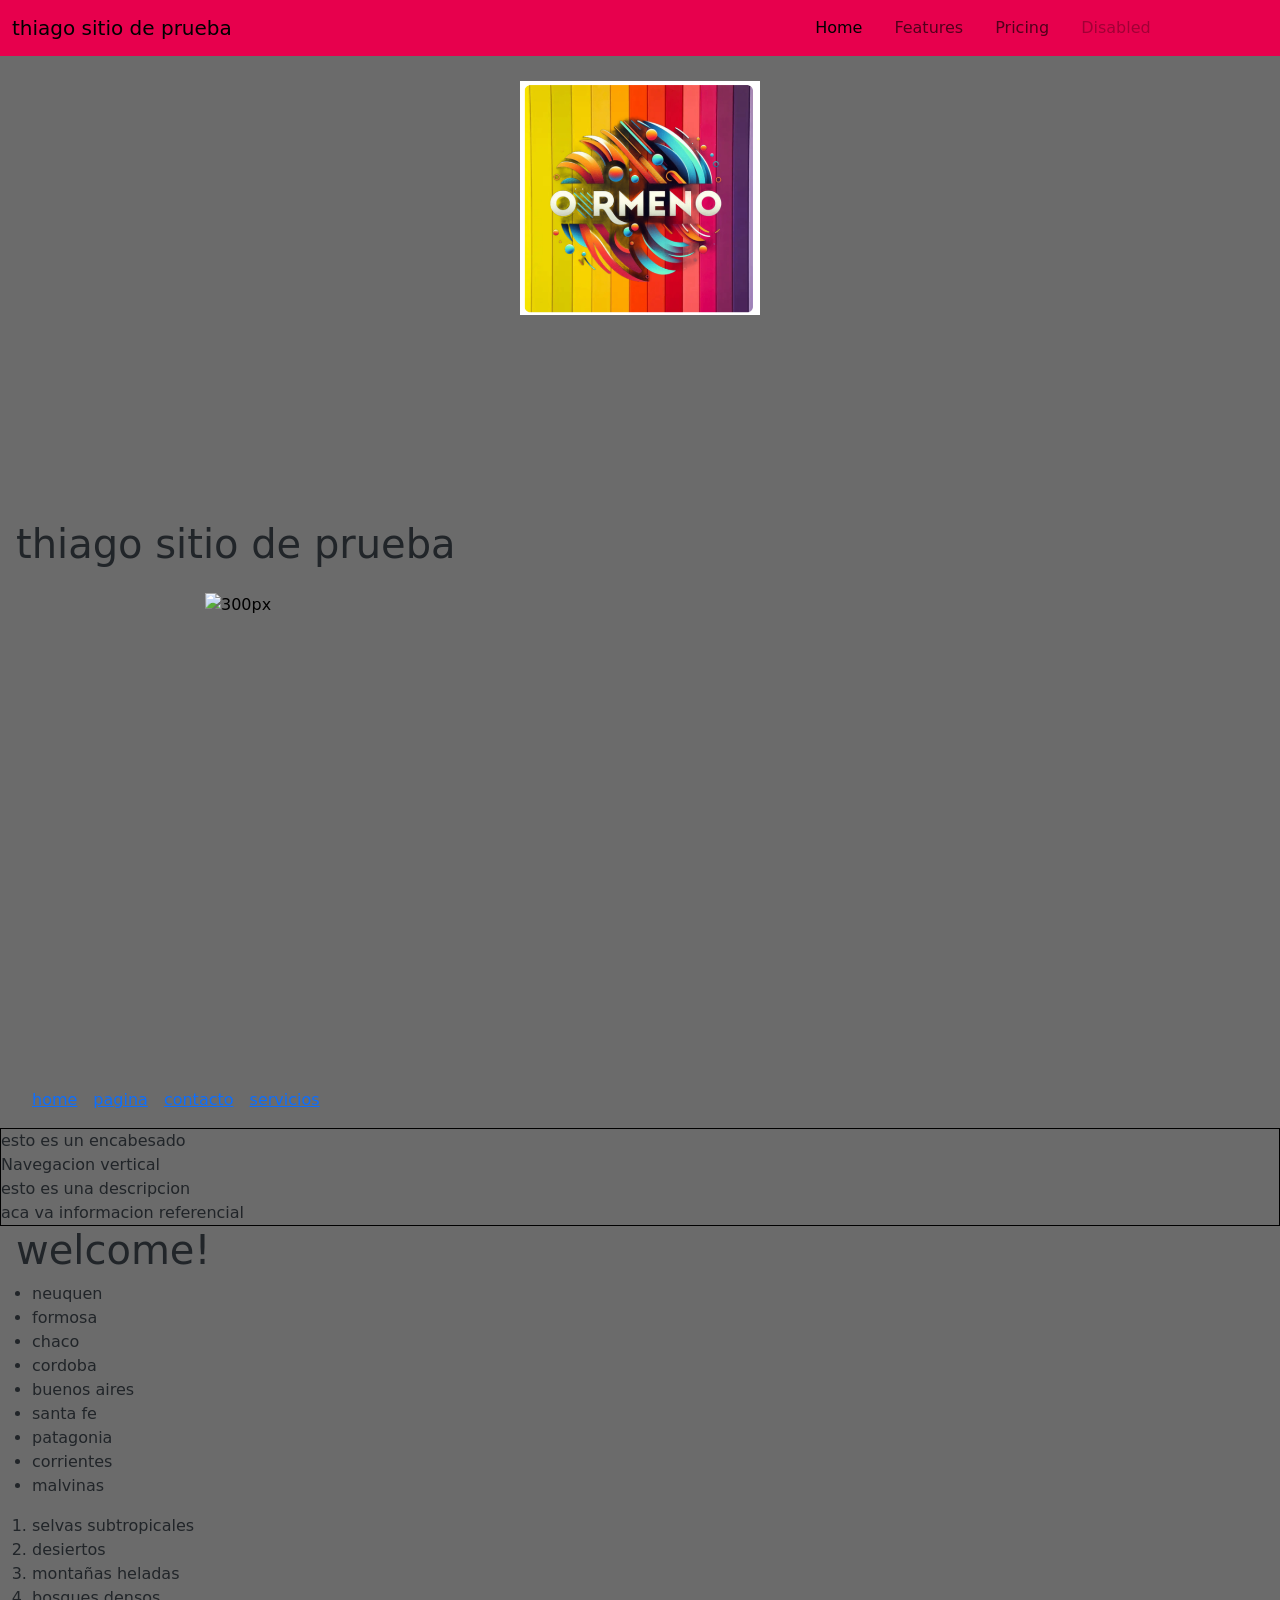
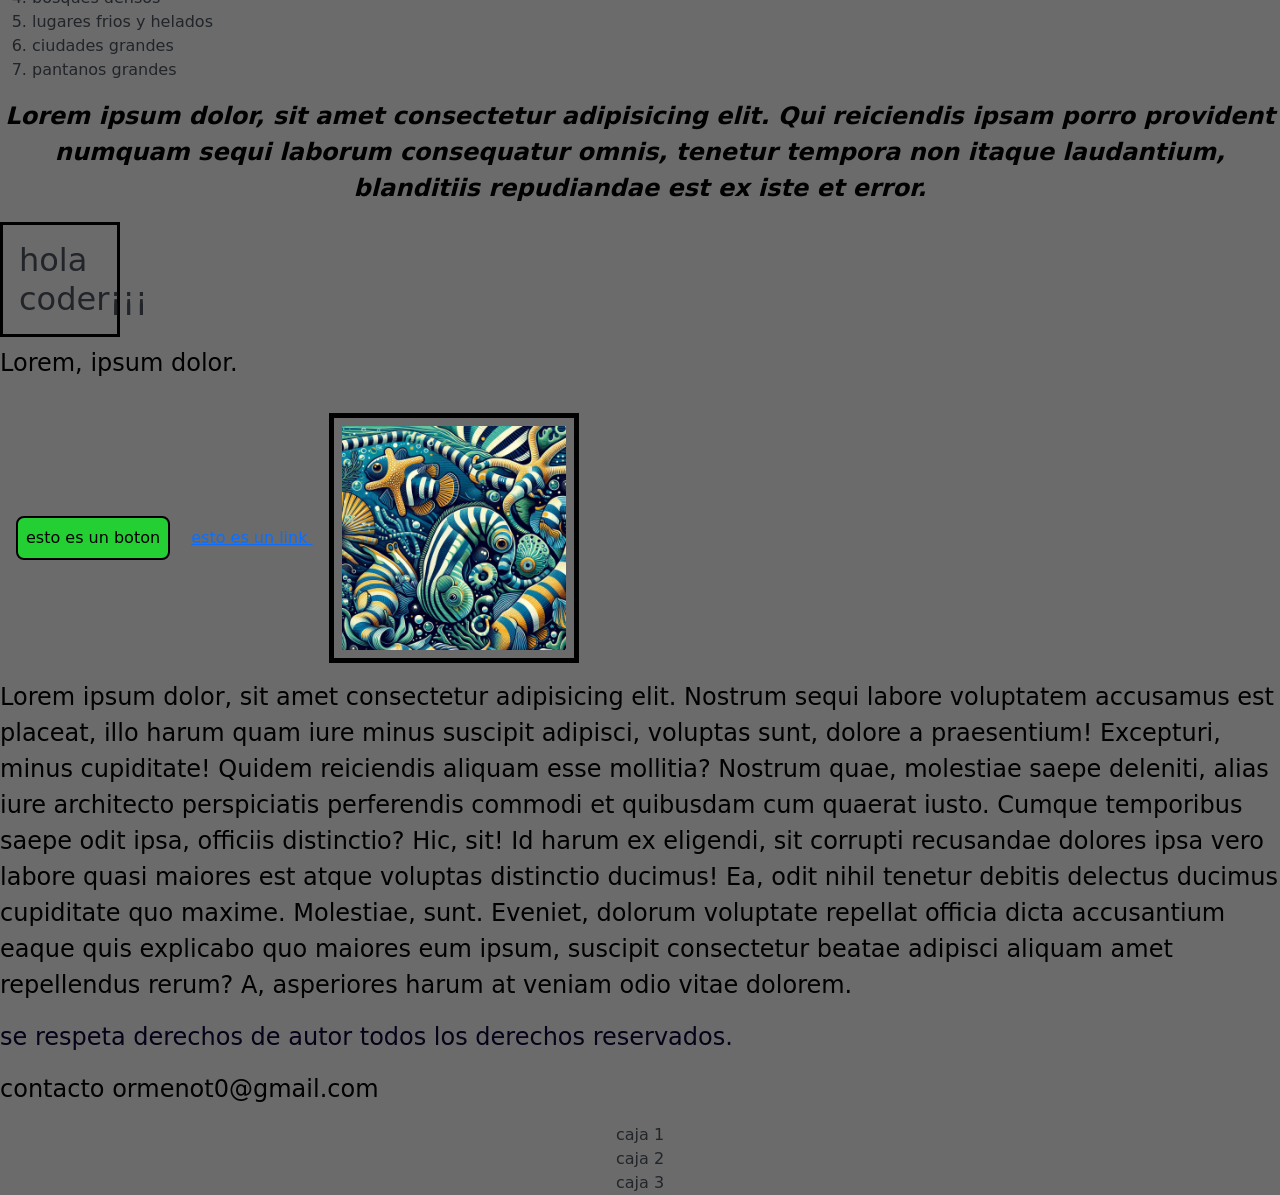
==== index.html @ 5f553594 "cree una pagina diseño thiago" ====
<!DOCTYPE html>
<html lang="en">
<head>
  <link rel="stylesheet" href="style.css">
    <link rel="stylesheet" href="./styles/style.css">
    <meta charset="UTF-8">
    <meta name="viewport" content="width=device-width, initial-scale=1.0">
    <link href="https://cdn.jsdelivr.net/npm/bootstrap@5.3.8/dist/css/bootstrap.min.css" rel="stylesheet"
     integrity="sha384-sRIl4kxILFvY47J16cr9ZwB07vP4J8+LH7qKQnuqkuIAvNWLzeN8tE5YBujZqJLB" crossorigin="anonymous">
    <link rel="preconnect" href="https://fonts.googleapis.com">
<link rel="preconnect" href="https://fonts.gstatic.com" crossorigin>
<link href="https://fonts.googleapis.com/css2?family=BBH+Sans+Hegarty&family=Nunito:ital,wght@0,200..1000;1,200..1000&display=swap"
 rel="stylesheet">
    <title>sitio thiago</title>
    
    <style>
      body{background-color: rgb(107, 107, 107);} 
    </style>
</head>
<body>
  <header>
    <nav class="navbar navbar-expand-lg bg-nav-propio">
  <div class="container-fluid">
    <a class="navbar-brand" href="#">thiago sitio de prueba</a>
    <button class="navbar-toggler" type="button" data-bs-toggle="collapse" data-bs-target="#navbarNav" aria-controls="navbarNav" aria-expanded="false" aria-label="Toggle navigation">
      <span class="navbar-toggler-icon"></span>
    </button>
    <div class="collapse navbar-collapse" id="navbarNav">
      <ul class="navbar-nav">
        <li class="nav-item">
          <a class="nav-link active" aria-current="page" href="#">Home</a>
        </li>
        <li class="nav-item">
          <a class="nav-link" href="#">Features</a>
        </li>
        <li class="nav-item">
          <a class="nav-link" href="#">Pricing</a>
        </li>
        <li class="nav-item">
          <a class="nav-link disabled" aria-disabled="true">Disabled</a>
        </li>
      </ul>
    </div>
  </div>
</nav>
    <div>
      <img src="styles/marcaormenoarcoiris.png" alt="logo de mi web">
    </div>
    <link rel="stylesheet" href="style.css">
    <h1> thiago sitio de prueba</h1>
    <img src="https://encrypted-tbn0.gstatic.com/images?q=tbn:ANd9GcTVlmWueUsfk-7eDhFEOyKZAUkQVLj2fpWqSw&s" 
    width="300px" height="300px"  alt="300px">
    <nav>
        <ul>
            <li class="li-nav">
              <a class="nav" href="#">home</a>
            </li>
            <li class="li-nav">
              <a class="nav" href="./pages/pagina.html">pagina</a>
            </li>
            <li class="li-nav">
              <a class="nav" href="./pages/cotacto.html">contacto</a>
            </li>
            <li class="li-nav">
              <a class="nav" href="./pages/servicios.html">servicios</a>
            </li>
        </ul>
    </nav>
  </header>
  <section class=".container-md" style="border:1px solid black">
   <!--<article class="grid-area">article1</article>
    <article class="grid-area">article2</article>
    <article class="grid-area">article3</article>
    <article class="grid-area">article4</article>
    <article class="grid-area">article5</article>
    <article class="grid-area">article6</article>
    <article class="grid-area">article7</article>
    <article class="grid-area">article8</article>
    <article class="grid-area">article9</article>-->
     <article class="encabezado">esto es un encabesado</article>
     <article class="gaucho">Navegacion vertical</article>
     <article class="descripcion">esto es una descripcion</article>
     <aricle class="info">aca va informacion referencial</aricle>
  </section>


   <main>
    
    <h1>welcome!</h1> 
    
    <ul>
    <li> neuquen</li>
    <li>formosa</li>
    <li>chaco</li>
    <li>cordoba</li>
    <li>buenos aires</li>
    <li>santa fe</li>
    <li>patagonia</li>
    <li>corrientes</li>
    <li>malvinas</li>
  </ul>
  <ol>
    <li>selvas subtropicales </li>
    <li>desiertos</li>
    <li>montañas heladas</li>
    <li>bosques densos</li>
    <li>lugares frios y helados</li>
    <li>ciudades grandes</li>
    <li>pantanos grandes</li>
  </ol>
    <p class="p-italico">Lorem ipsum dolor, sit amet consectetur adipisicing elit. Qui reiciendis ipsam porro provident numquam sequi laborum consequatur omnis, tenetur tempora non itaque laudantium, blanditiis repudiandae est ex iste et error.</p>
    <h2>hola coder¡¡¡</h2>
    <p>Lorem, ipsum dolor.</p>
    <a class="boton" href="./pages/servicios.html">esto es un boton</a>
    <a href="">esto es un link <link rel="stylesheet" href=""></a>
    <img class="cuadro" src="document/chafaagua.png" width="350px" height="250px "
   alt="img width border" style="border:5px solid black" border-radius="10px" box-shadow="10px #000" class="borde-negro" 
   width="300">
   <p id="pages">Lorem ipsum dolor, sit amet consectetur adipisicing elit. Nostrum sequi labore voluptatem accusamus est placeat, illo harum quam iure minus suscipit adipisci, voluptas sunt, dolore a praesentium! Excepturi, minus cupiditate!
   Quidem reiciendis aliquam esse mollitia? Nostrum quae, molestiae saepe deleniti, alias iure architecto perspiciatis perferendis commodi et quibusdam cum quaerat iusto. Cumque temporibus saepe odit ipsa, officiis distinctio? Hic, sit!
   Id harum ex eligendi, sit corrupti recusandae dolores ipsa vero labore quasi maiores est atque voluptas distinctio ducimus! Ea, odit nihil tenetur debitis delectus ducimus cupiditate quo maxime. Molestiae, sunt.
   Eveniet, dolorum voluptate repellat officia dicta accusantium eaque quis explicabo quo maiores eum ipsum, suscipit consectetur beatae adipisci aliquam amet repellendus rerum? A, asperiores harum at veniam odio vitae dolorem.</p>
   </main>
   <footer>
          
     <p class="footer-p"> 
      se respeta derechos de autor todos los derechos reservados.</p>
      <p class="footer-p">
      contacto ormenot0@gmail.com </p>
   </footer>
   <section class="contenedor">
   <div>caja 1</div>
   <div>caja 2</div>
   <div>caja 3</div>
   </section>
   <script src="https://cdn.jsdelivr.net/npm/bootstrap@5.3.8/dist/js/bootstrap.bundle.min.js" 
   integrity="sha384-FKyoEForCGlyvwx9Hj09JcYn3nv7wiPVlz7YYwJrWVcXK/BmnVDxM+D2scQbITxI" crossorigin="anonymous"></script>
</body>
</html>
---- styles/style.css ----
/*regular 400*/
@import url('https://fonts.googleapis.com/css2?family=BBH+Sans+Hegarty&display=swap');
/*font-family: "BBH Sans Hegarty", sans-serif;*/
h1{/*propiedad: valor*/ 
    margin-top: 10px; 
    margin-right: 12px;
    body {  font-family: "BBH Sans Hegarty", sans-serif; }
color: rgb(0, 0, 0);

font-size: 50px; margin: 16px;}

   header img:last-of-type {
  display: block;
  margin-top: 20px; /* separa el título de la imagen */}
p{
    color: black;
    font-size: 24px;
    

}
footer-p{color: rgb(37, 1, 1);
font-size: 12px;
}
 p:nth-child(1){
    color:rgb(6, 0, 24)
  }
.p-italico{
    font-style: italic;
    font-weight: 900;
    text-align: center;
}
nav{
    display: flex;
    gap: 50px;
}
  
.li-nav{
    list-style-type: none;
}
.a-nav{
    text-decoration: none;
    color: black;
    font-size: 30px;
    font-weight: 600;
}
body {
    background-color: rgb(255, 255, 255);
  }
 
  div{
      display: flex;
      justify-content: center;
      align-items: center;
      gap: 450px;
      height: 100;
   }
  img {
    width: 250px;
    margin: 200px;
    padding: 5px;
    color: black;
  }
  
  h2{
    width: 120px;
    padding: 16px;
    border: 3px solid black;
  }
  .cuadro{

    margin: 16px;
    padding: 8px;
  }
  .boton {
    display: inline-block;
    margin: 16px;
    padding: 8px;
    border: 2px solid black;
    border-radius: 8px;
   text-decoration: none;
   background-color: rgb(36, 207, 51);
   color: black;
  }
  .boton:hover {
    background-color: rgb(198, 245, 110);
  }

  .link-button:visited {
      color: coral;
  }
 /* .contenedor{
    display: flex;
    flex-direction: row;
    justify-content: flex-end, espace evenly, space around;
    flex-wrap: wrap;
  }
 div {
    width: 300px;
    height: 30px;
    background-color: rgb(255, 120, 226);
    font-size: 24px;
    border: 5px solid black;

  }*/

  p:nth-child(3){
    color:red
  }
  .vans-logo {
 width: 80px;
  }
  nav{
    display: flex;
    flex-direction: row;
    justify-content: space-between;
  }
  nav ul {
    display:flex;
    flex-direction: row;
    justify-content: center;
    align-items: center;
    gap: 16px;
  }
  *{
    margin: 0;
    padding: 0;
    box-sizing: border-box;}
    
  .grid-container{
     border: 1px solid black;
     height: 100vh;
      display: grid;
     

    grid-template-columns: 150px 1fr 1fr 1fr;
    grid-template-rows: repeat(3, 150px);
    align-items:center;
    justify-items: center;
    align-content: center;
    justify-content: space-around;
    gap: 24px;
  }
  .hijo {
   justify-self: center;
   align-self: center;
  }
  .titulos{
    text-decoration: underline;
  }
  .titulo-servicios{
    color: rgb(0, 0, 0);
    text-transform: uppercase;
    font-size: 24px; 
    font-weight: bold;
  }
  
  .parrafo-servicios {
      color:grey;
      font-style: italic;
      font-size: 1.5em; /* relativa | al tamaño de fuente del 
      elemento*/
      font-weight: bold;
      font-family: "BBH Sans Hegarty", sans-serif;
  }

  caja {
    width: 50%;
    height: 50vh;
    background-color: lightcyan;
    border: 2px solid rgb(243, 0, 0);
    text-align: center;
    line-height: 100px;
    margin: 10px;
  }
  
  .first {
   flex-grow: 2;
  }
  .art1 {
    color: green;
  }
  .art2{
    color: red;
  }
  .bg-nav-propio{
    background-color: rgb(231, 0, 77);
  }
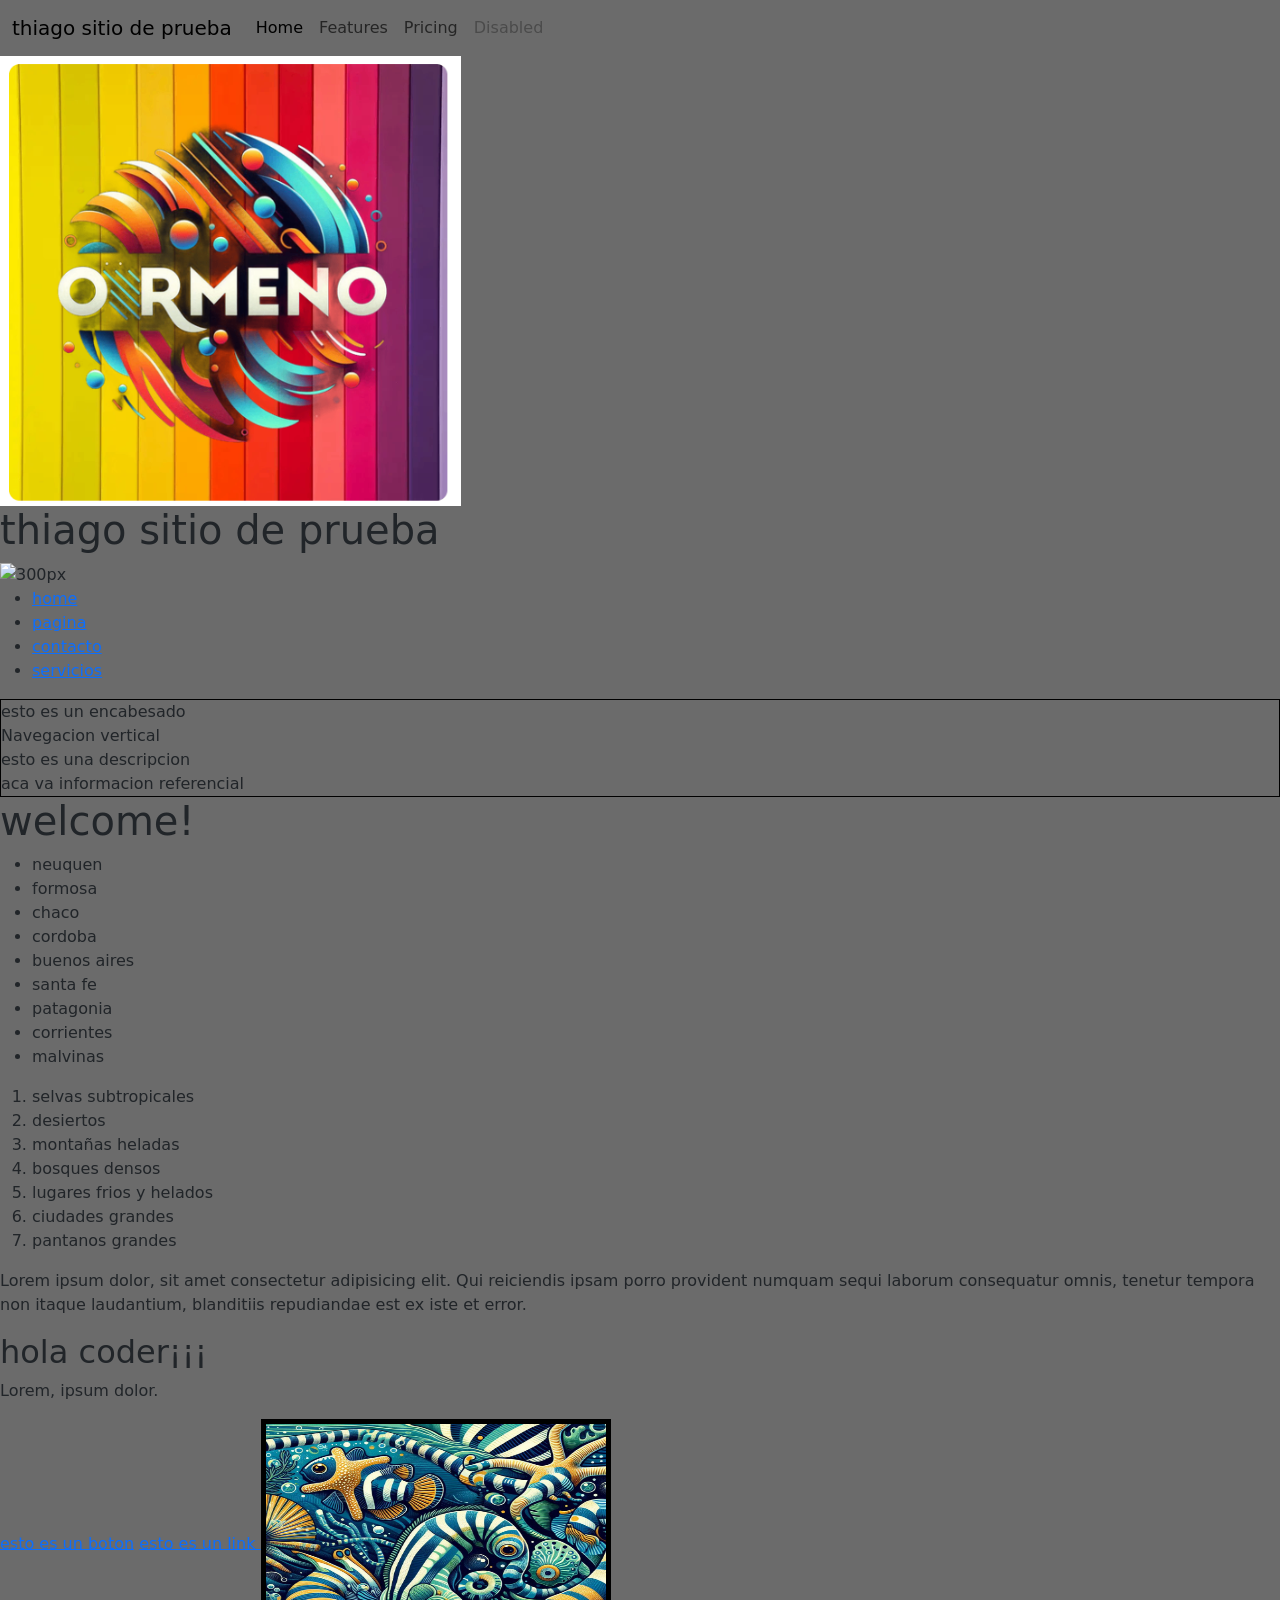
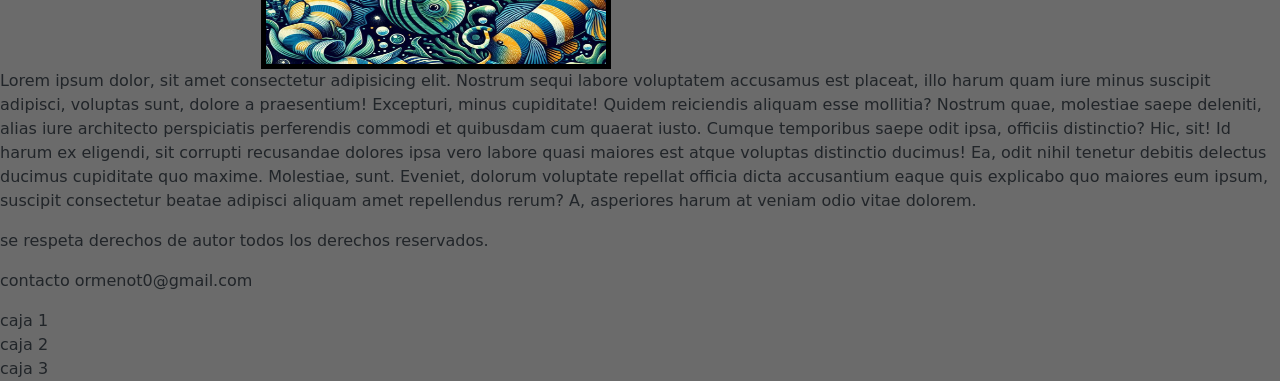
==== commit b20ba928: "inicio clase 2" ====
--- a/index.html
+++ b/index.html
@@ -1,10 +1,14 @@
 <!DOCTYPE html>
 <html lang="en">
 <head>
-  <link rel="stylesheet" href="style.css">
-    <link rel="stylesheet" href="./styles/style.css">
+    <script src="/documento.js"></script>
+
+    <script scr="./fluido.js"></script>
+    <!--<script defer src="ruta/al/archivo.js"></script>-->
     <meta charset="UTF-8">
     <meta name="viewport" content="width=device-width, initial-scale=1.0">
+    <meta name="keywords" content=" ventas en linea, diseño web">
+    <meta name="description" content="sitio web de promocion de diseño web ">
     <link href="https://cdn.jsdelivr.net/npm/bootstrap@5.3.8/dist/css/bootstrap.min.css" rel="stylesheet"
      integrity="sha384-sRIl4kxILFvY47J16cr9ZwB07vP4J8+LH7qKQnuqkuIAvNWLzeN8tE5YBujZqJLB" crossorigin="anonymous">
     <link rel="preconnect" href="https://fonts.googleapis.com">
@@ -18,6 +22,7 @@
     </style>
 </head>
 <body>
+  <script scr="./documento.js"></script>
   <header>
     <nav class="navbar navbar-expand-lg bg-nav-propio">
   <div class="container-fluid">
@@ -49,20 +54,20 @@
     <link rel="stylesheet" href="style.css">
     <h1> thiago sitio de prueba</h1>
     <img src="https://encrypted-tbn0.gstatic.com/images?q=tbn:ANd9GcTVlmWueUsfk-7eDhFEOyKZAUkQVLj2fpWqSw&s" 
-    width="300px" height="300px"  alt="300px">
+    width="3000px" height="1000px"  alt="300px">
     <nav>
         <ul>
             <li class="li-nav">
               <a class="nav" href="#">home</a>
             </li>
             <li class="li-nav">
-              <a class="nav" href="./pages/pagina.html">pagina</a>
+              <a class="li-link" href="./pages/pagina.html">pagina</a>
             </li>
             <li class="li-nav">
-              <a class="nav" href="./pages/cotacto.html">contacto</a>
+              <a class="li-link" href="./pages/cotacto.html">contacto</a>
             </li>
             <li class="li-nav">
-              <a class="nav" href="./pages/servicios.html">servicios</a>
+              <a class="li-link" href="./pages/servicios.html">servicios</a>
             </li>
         </ul>
     </nav>
@@ -111,9 +116,9 @@
     <p class="p-italico">Lorem ipsum dolor, sit amet consectetur adipisicing elit. Qui reiciendis ipsam porro provident numquam sequi laborum consequatur omnis, tenetur tempora non itaque laudantium, blanditiis repudiandae est ex iste et error.</p>
     <h2>hola coder¡¡¡</h2>
     <p>Lorem, ipsum dolor.</p>
-    <a class="boton" href="./pages/servicios.html">esto es un boton</a>
+    <a class="boton" href="../pages/servicios.html">esto es un boton</a>
     <a href="">esto es un link <link rel="stylesheet" href=""></a>
-    <img class="cuadro" src="document/chafaagua.png" width="350px" height="250px "
+    <img class="cuadro" src="/document/chafaagua.png" width="350px" height="250px "
    alt="img width border" style="border:5px solid black" border-radius="10px" box-shadow="10px #000" class="borde-negro" 
    width="300">
    <p id="pages">Lorem ipsum dolor, sit amet consectetur adipisicing elit. Nostrum sequi labore voluptatem accusamus est placeat, illo harum quam iure minus suscipit adipisci, voluptas sunt, dolore a praesentium! Excepturi, minus cupiditate!
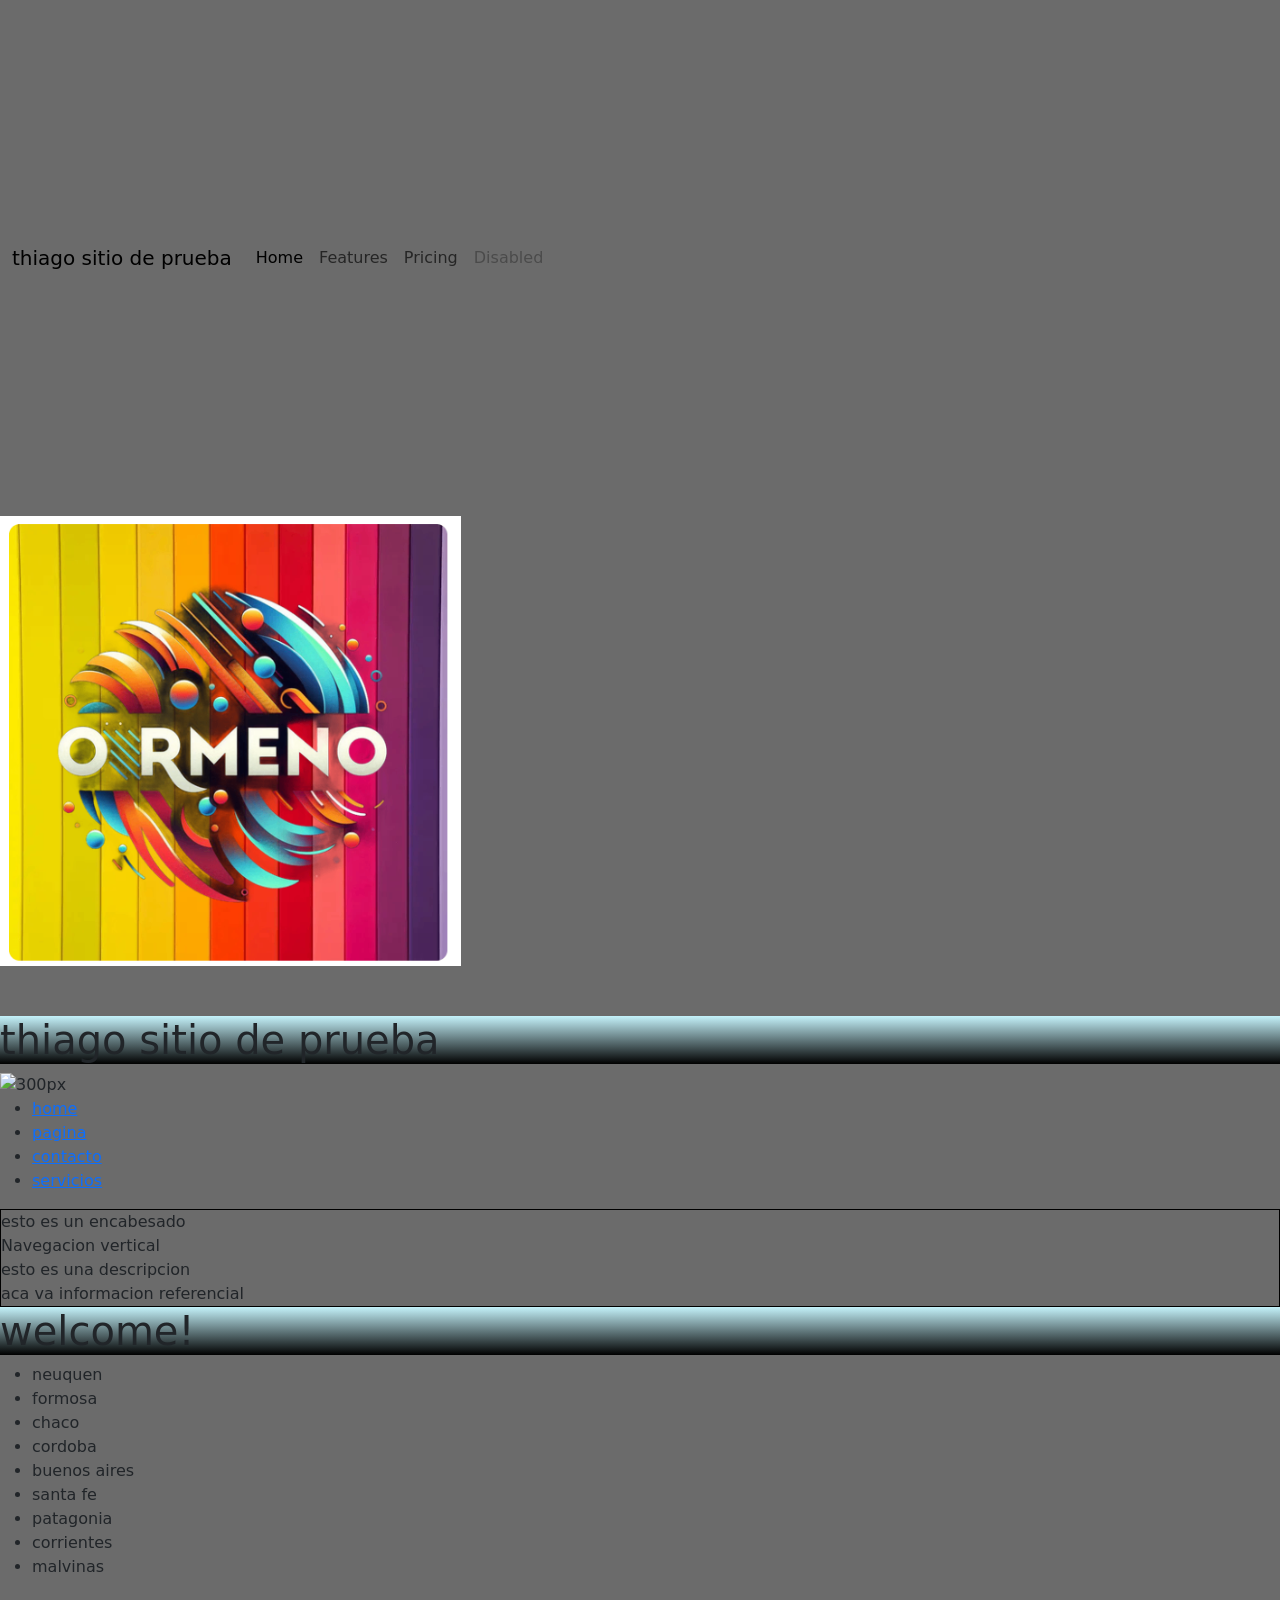
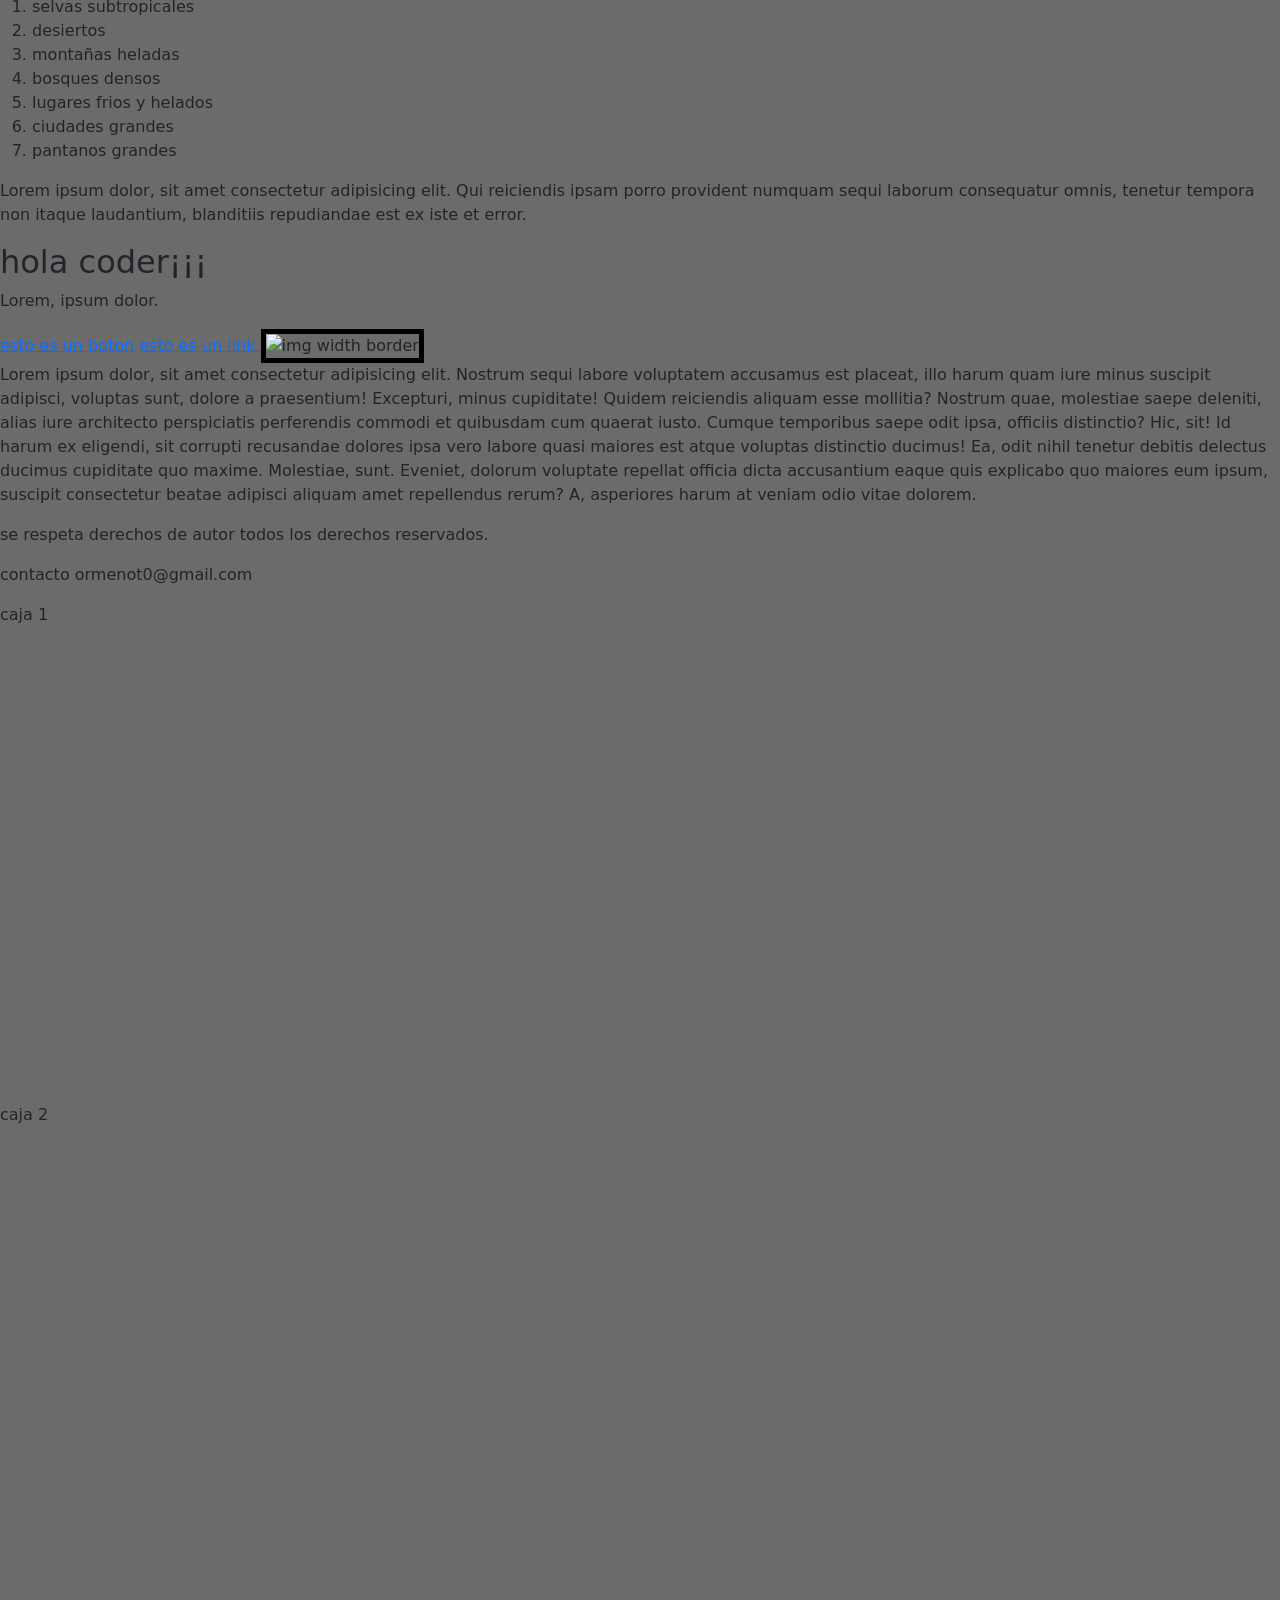
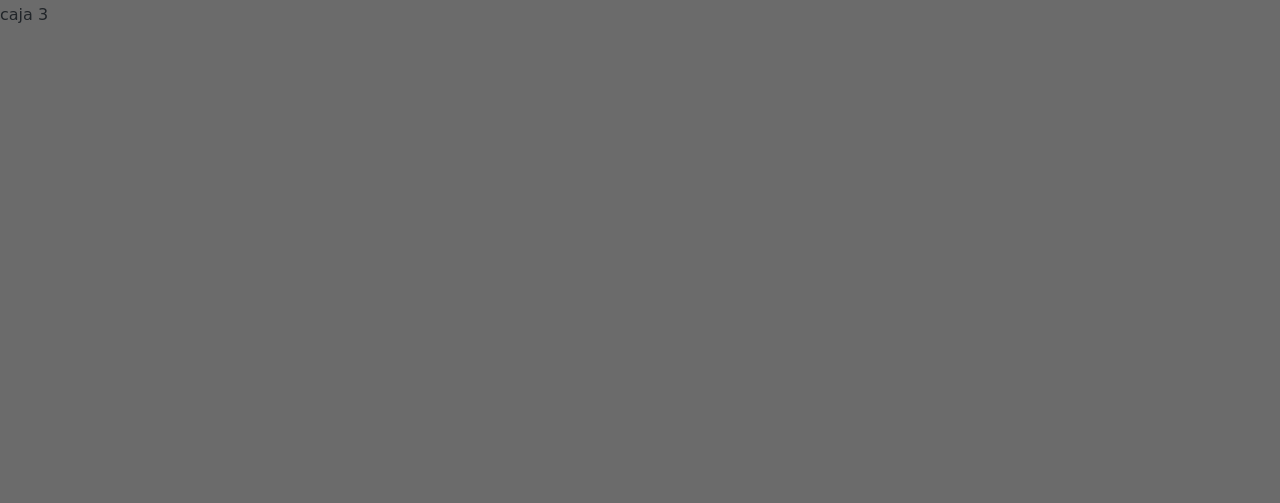
==== commit 3639c9d0: "Update index.html" ====
--- a/index.html
+++ b/index.html
@@ -118,7 +118,7 @@
     <p>Lorem, ipsum dolor.</p>
     <a class="boton" href="../pages/servicios.html">esto es un boton</a>
     <a href="">esto es un link <link rel="stylesheet" href=""></a>
-    <img class="cuadro" src="/document/chafaagua.png" width="350px" height="250px "
+    <img class="cuadro" src="/document/marcaormenoarcoiris.png" width="350px" height="250px "
    alt="img width border" style="border:5px solid black" border-radius="10px" box-shadow="10px #000" class="borde-negro" 
    width="300">
    <p id="pages">Lorem ipsum dolor, sit amet consectetur adipisicing elit. Nostrum sequi labore voluptatem accusamus est placeat, illo harum quam iure minus suscipit adipisci, voluptas sunt, dolore a praesentium! Excepturi, minus cupiditate!
@@ -141,4 +141,4 @@
    <script src="https://cdn.jsdelivr.net/npm/bootstrap@5.3.8/dist/js/bootstrap.bundle.min.js" 
    integrity="sha384-FKyoEForCGlyvwx9Hj09JcYn3nv7wiPVlz7YYwJrWVcXK/BmnVDxM+D2scQbITxI" crossorigin="anonymous"></script>
 </body>
-</html>+</html>
--- a/style.css
+++ b/style.css
@@ -0,0 +1,67 @@
+
+h1 {
+  background-image: linear-gradient(to bottom, rgb(196, 242, 250), black);
+}
+h1:hover{
+ transform: translate(5px, 5px);
+}
+div {
+  width: 500px;
+  height: 500px;
+  background-image: radial-gradient(ellipse);
+}
+/*div:hover {
+transform: rotate(100deg);
+transform: rotateX(45deg);
+transform: rotateY(45deg);
+transform: rotateZ(45deg);
+transform: scale(1.2);
+@keyframes efecto-custom {
+  0% {width: 100px;}
+  25% {width: 150px;}
+  50% {width: 200px; background-color: pink;}
+  75% {width: 300px;}
+  100% {width: 400px; background-color: yellow;}
+  }
+ article {
+  width: 100px;
+  height: 100px;
+  background-color: red;
+  animation-name: efecto-custom;
+  animation-interation-count: infinite;
+  animation-timing-function: ease-in;
+  animation-duration: 3s;
+  animation-delay: 1.5s;
+ }
+  .card{
+  width: 250px;
+  height: 250px;
+  border: 1px solid black;
+  border: 25px;
+  background-color: blueviole}
+  .card:hover {
+    animation-name: card-flip;
+    animation-iteration-count: 1;
+    animation-timing-function: ease-in;
+    animation-duration: 1.5s;
+    animation-delay: 0.3s;}
+
+    @keyframes card-flip
+{ 
+    25%{transform: rotateX(90deg);}
+    50%{transform: rotateX(180deg);}
+    75%{transform: rotateX(270deg);}
+    100%{transform: rotateX(360deg);}
+    }
+    @keyframes hover-color {
+    0% {opacity: 0;}
+    100% {opacity: 1;}
+    }
+    a{
+    text-decoration: none;
+     }
+    a:hover {
+    background-color: red;
+    animation-name: hover-color;
+    animation-duration: 0.8s;
+    animation-iteration-count: 1;}
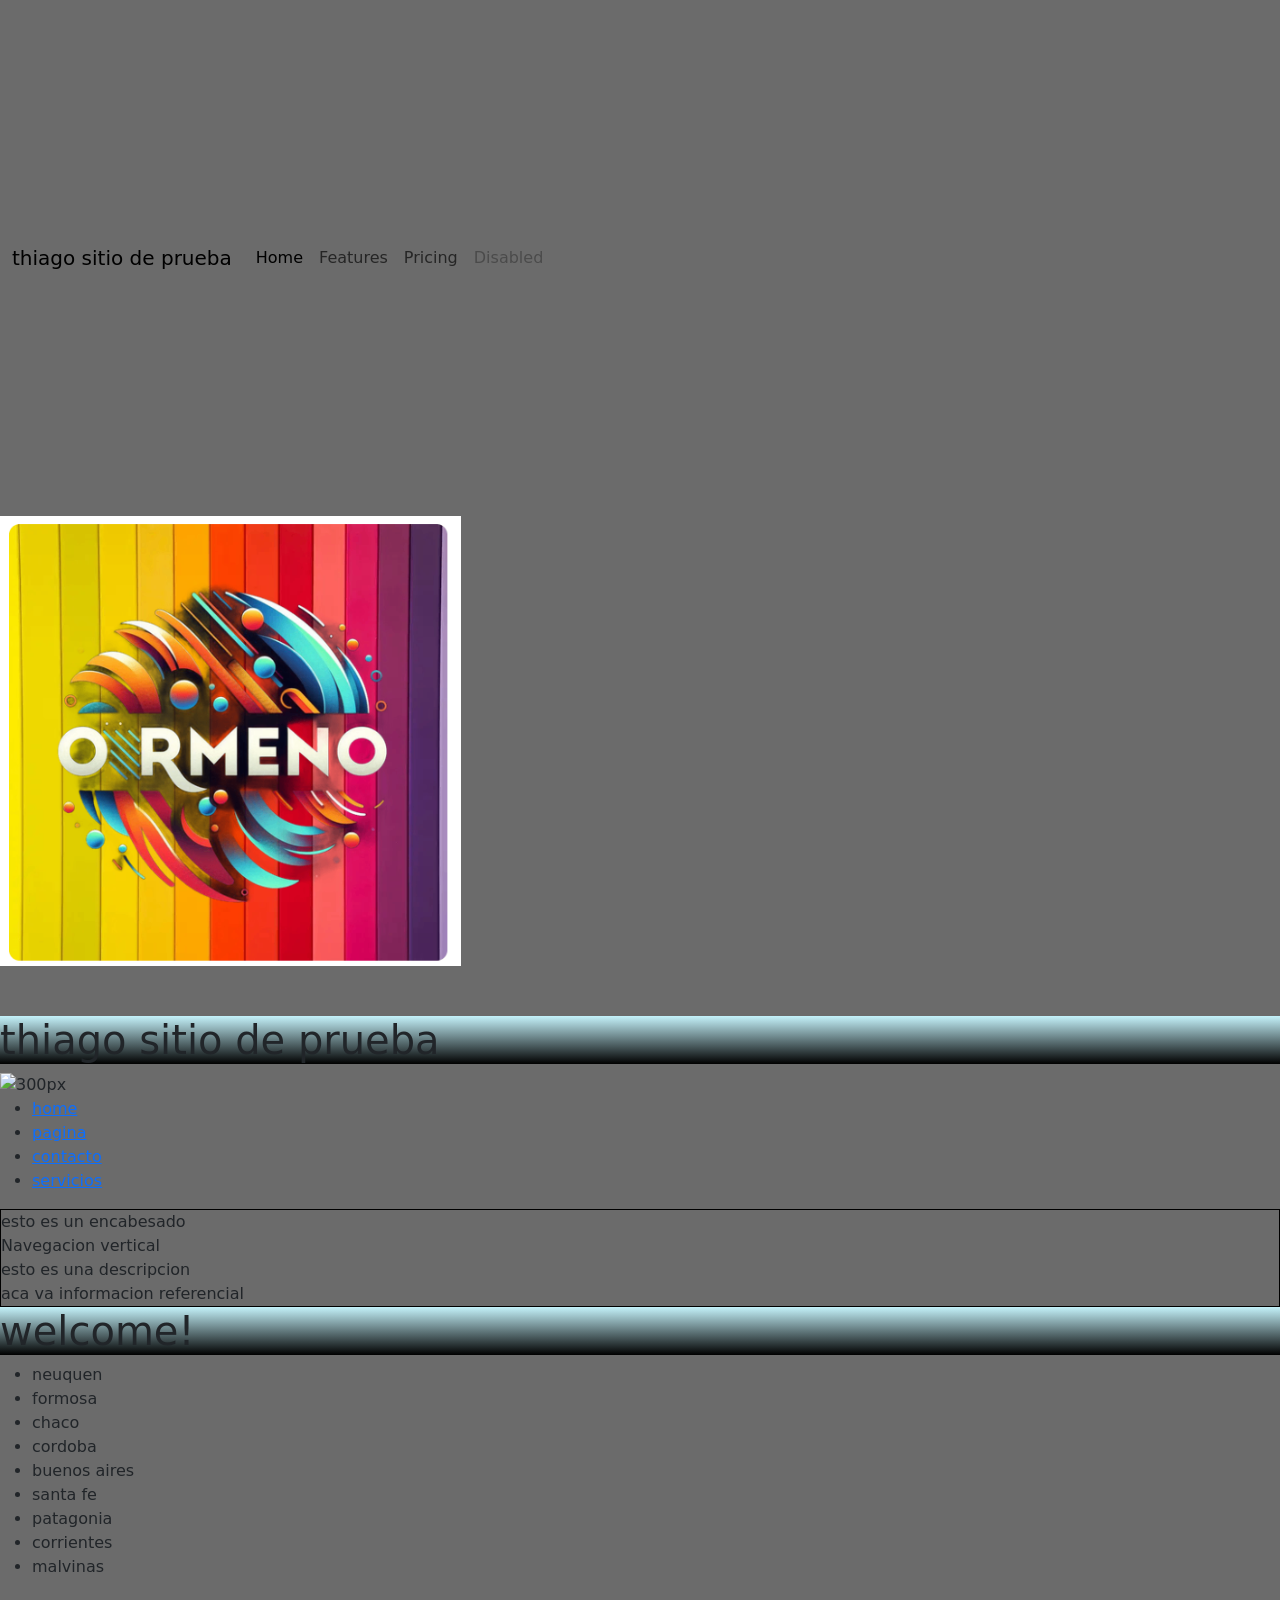
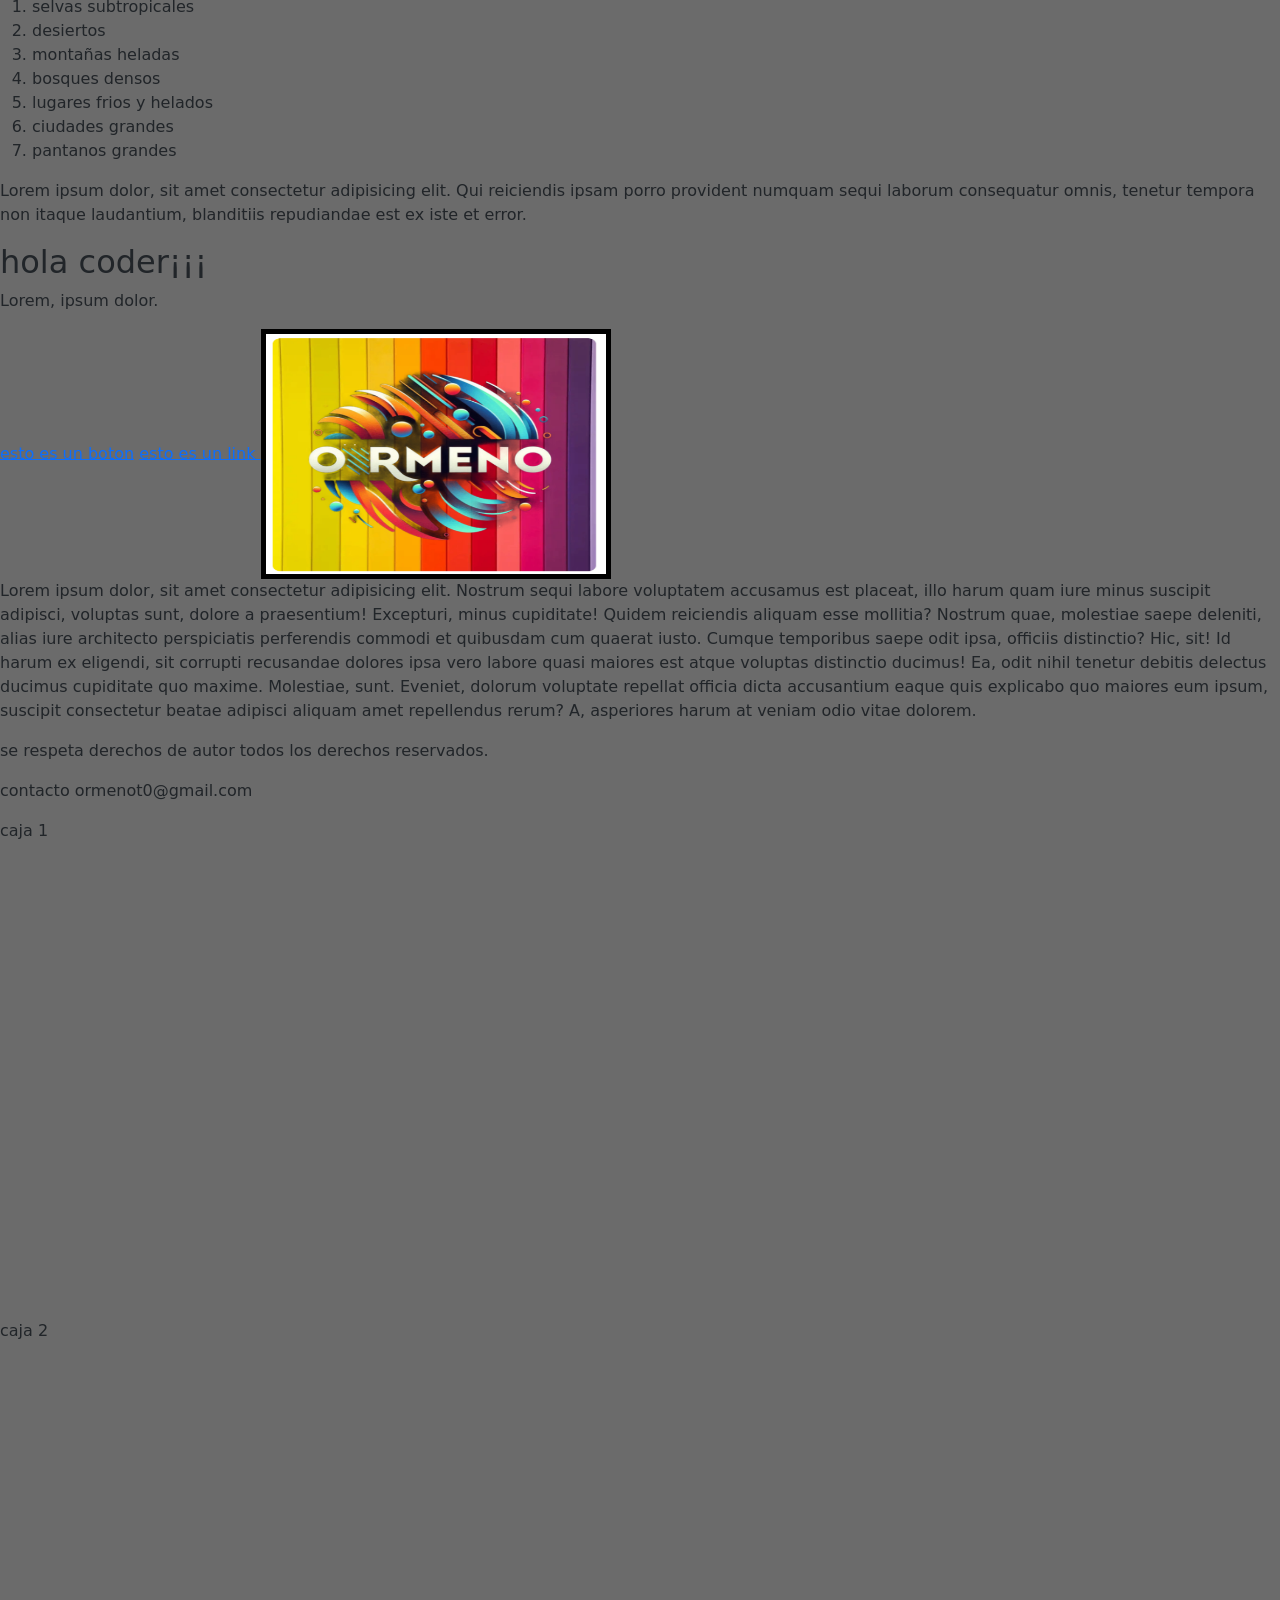
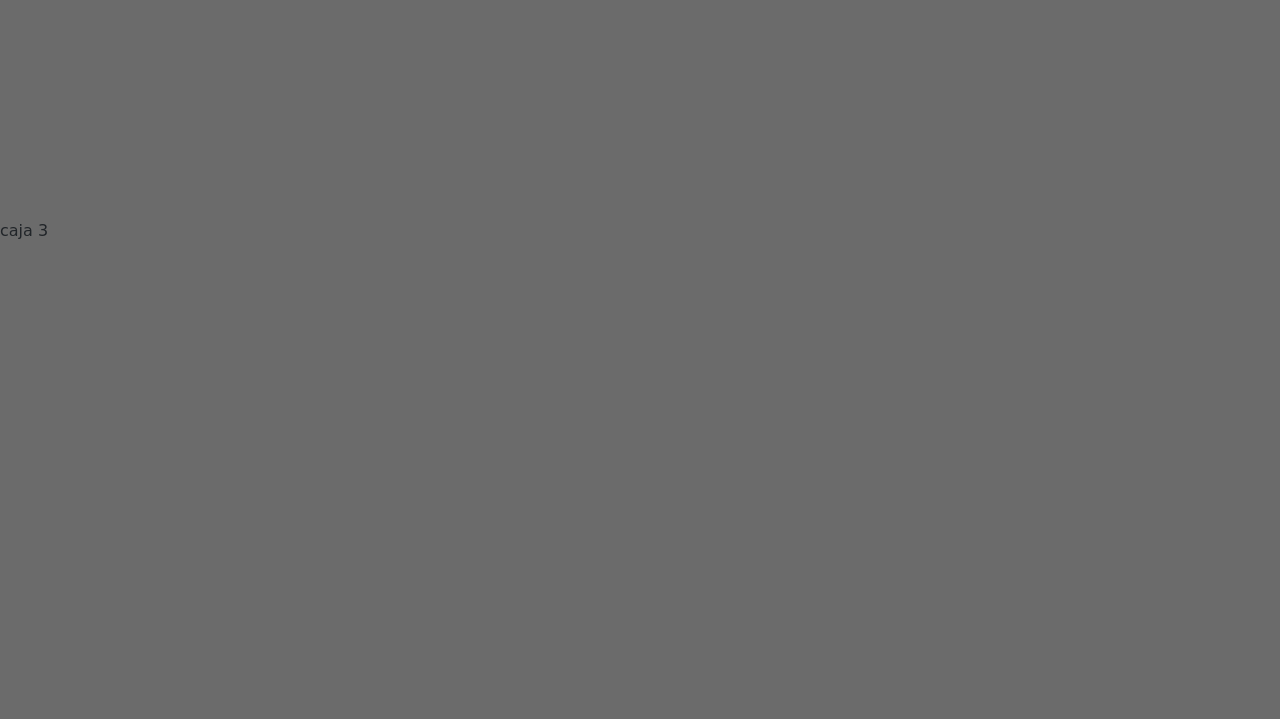
==== commit 93ee05a6: "Update index.html" ====
--- a/index.html
+++ b/index.html
@@ -118,7 +118,7 @@
     <p>Lorem, ipsum dolor.</p>
     <a class="boton" href="../pages/servicios.html">esto es un boton</a>
     <a href="">esto es un link <link rel="stylesheet" href=""></a>
-    <img class="cuadro" src="/document/marcaormenoarcoiris.png" width="350px" height="250px "
+    <img class="cuadro" src="/styles/marcaormenoarcoiris.png" width="350px" height="250px "
    alt="img width border" style="border:5px solid black" border-radius="10px" box-shadow="10px #000" class="borde-negro" 
    width="300">
    <p id="pages">Lorem ipsum dolor, sit amet consectetur adipisicing elit. Nostrum sequi labore voluptatem accusamus est placeat, illo harum quam iure minus suscipit adipisci, voluptas sunt, dolore a praesentium! Excepturi, minus cupiditate!
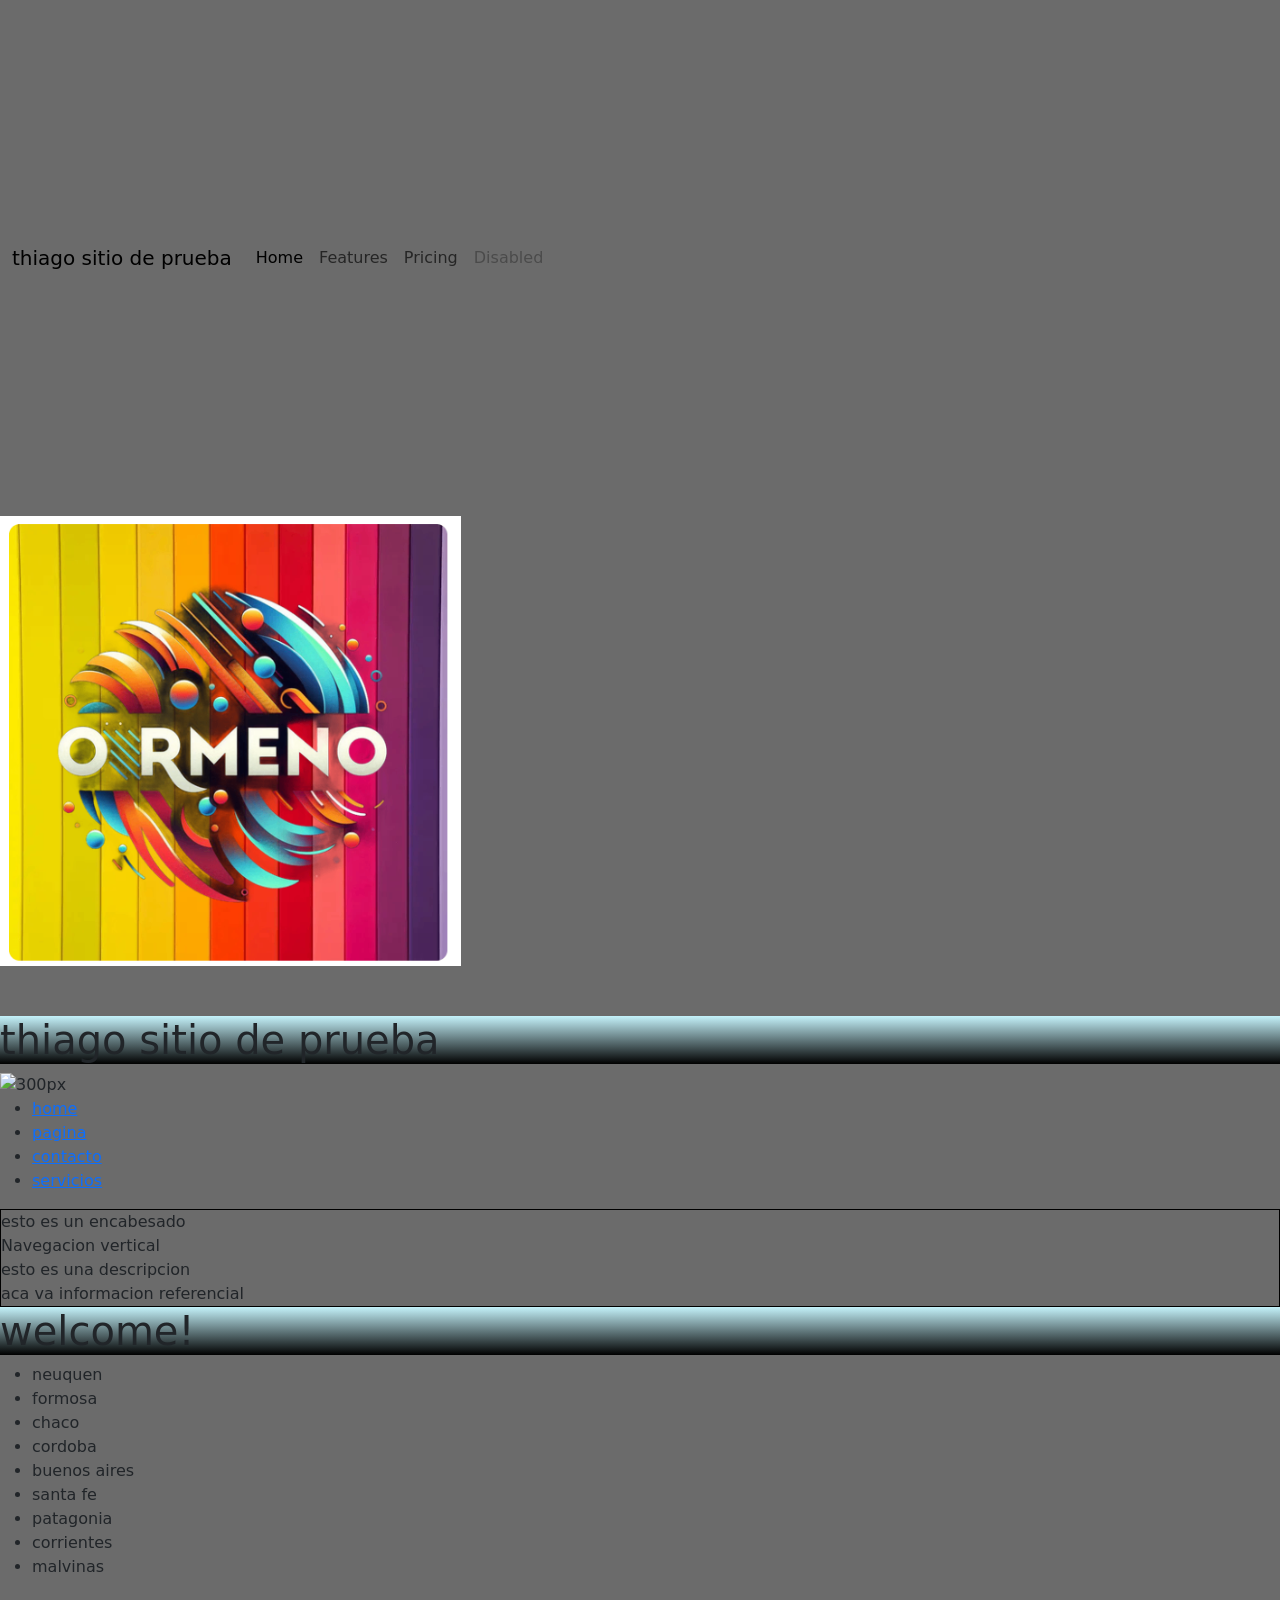
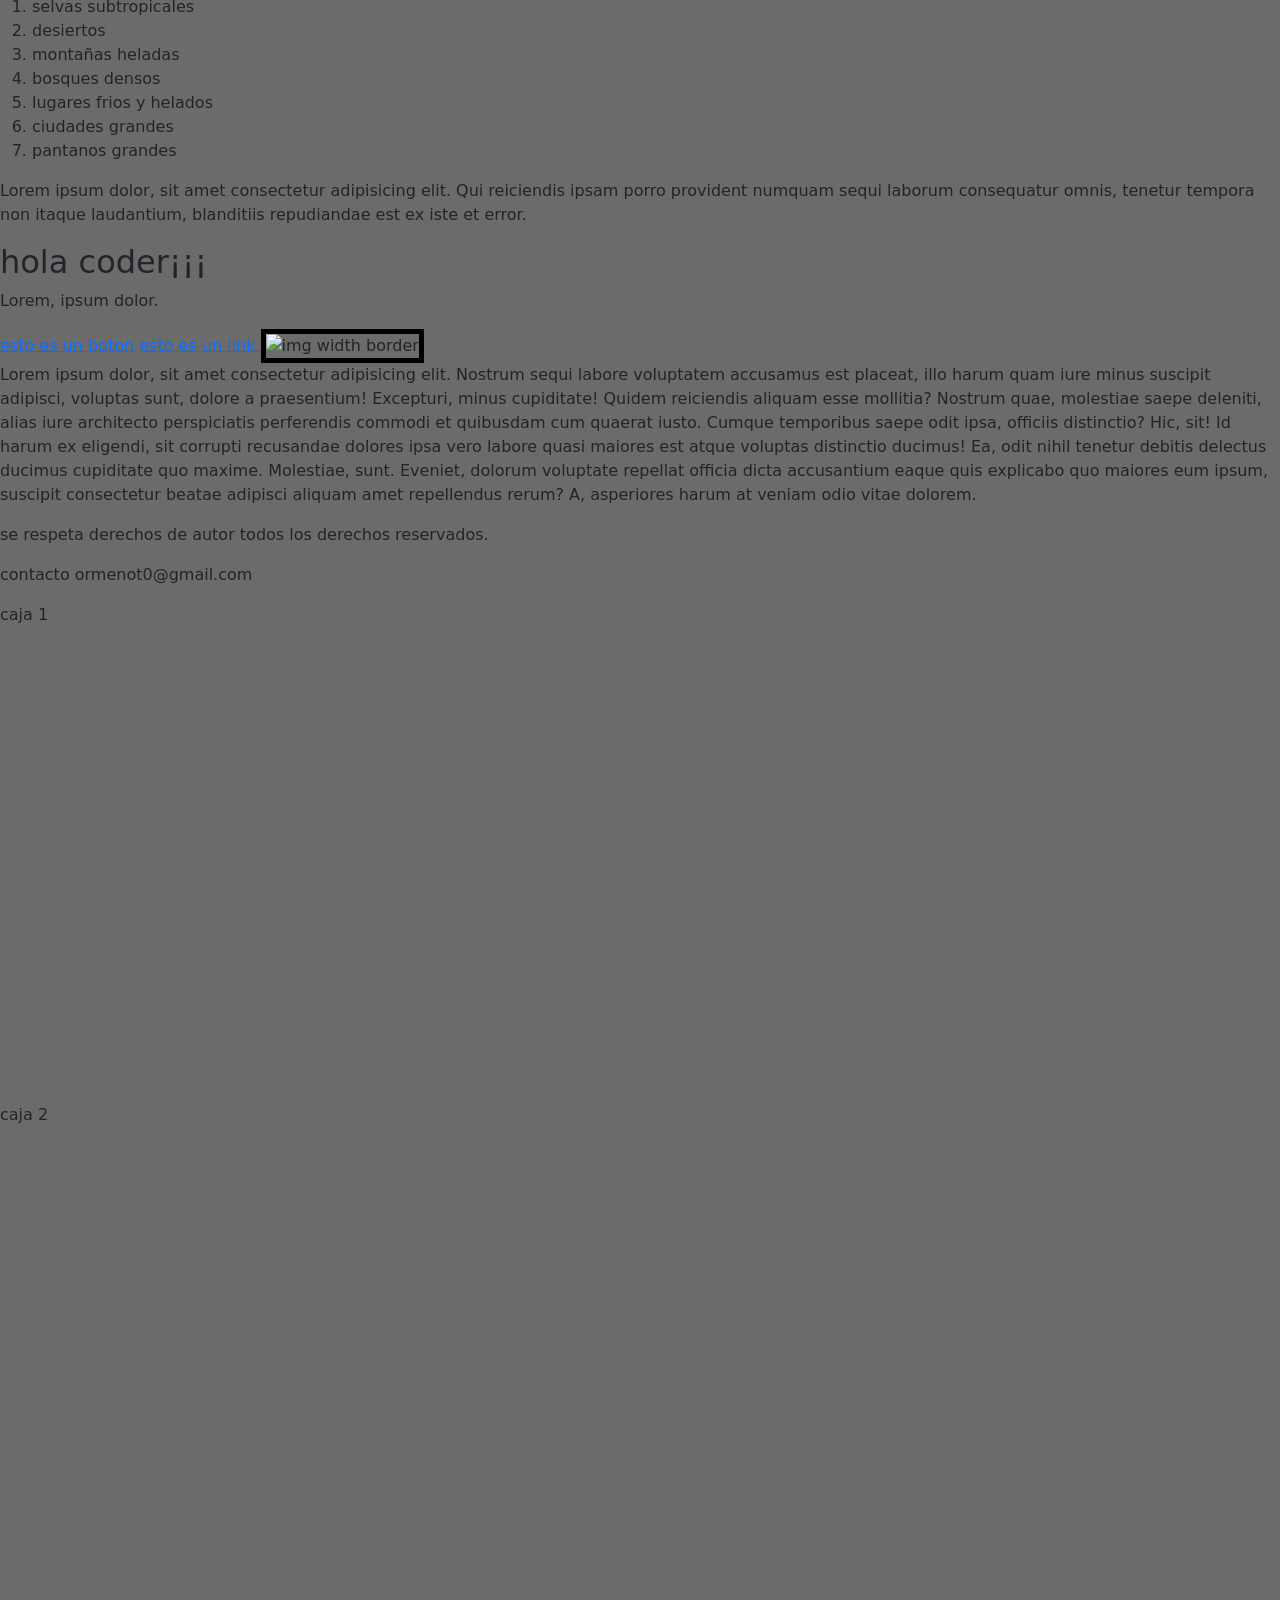
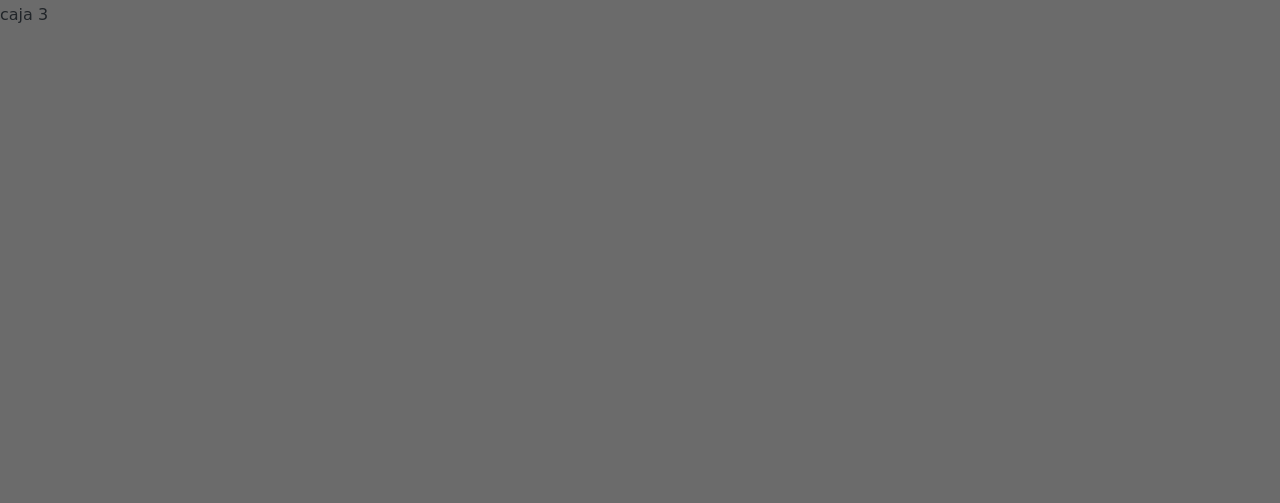
==== commit 1817d39f: "Update index.html" ====
--- a/index.html
+++ b/index.html
@@ -118,7 +118,7 @@
     <p>Lorem, ipsum dolor.</p>
     <a class="boton" href="../pages/servicios.html">esto es un boton</a>
     <a href="">esto es un link <link rel="stylesheet" href=""></a>
-    <img class="cuadro" src="/styles/marcaormenoarcoiris.png" width="350px" height="250px "
+    <img class="cuadro" src="/documento/Captura de pantalla 2025-10-21 134407.png" width="350px" height="250px "
    alt="img width border" style="border:5px solid black" border-radius="10px" box-shadow="10px #000" class="borde-negro" 
    width="300">
    <p id="pages">Lorem ipsum dolor, sit amet consectetur adipisicing elit. Nostrum sequi labore voluptatem accusamus est placeat, illo harum quam iure minus suscipit adipisci, voluptas sunt, dolore a praesentium! Excepturi, minus cupiditate!
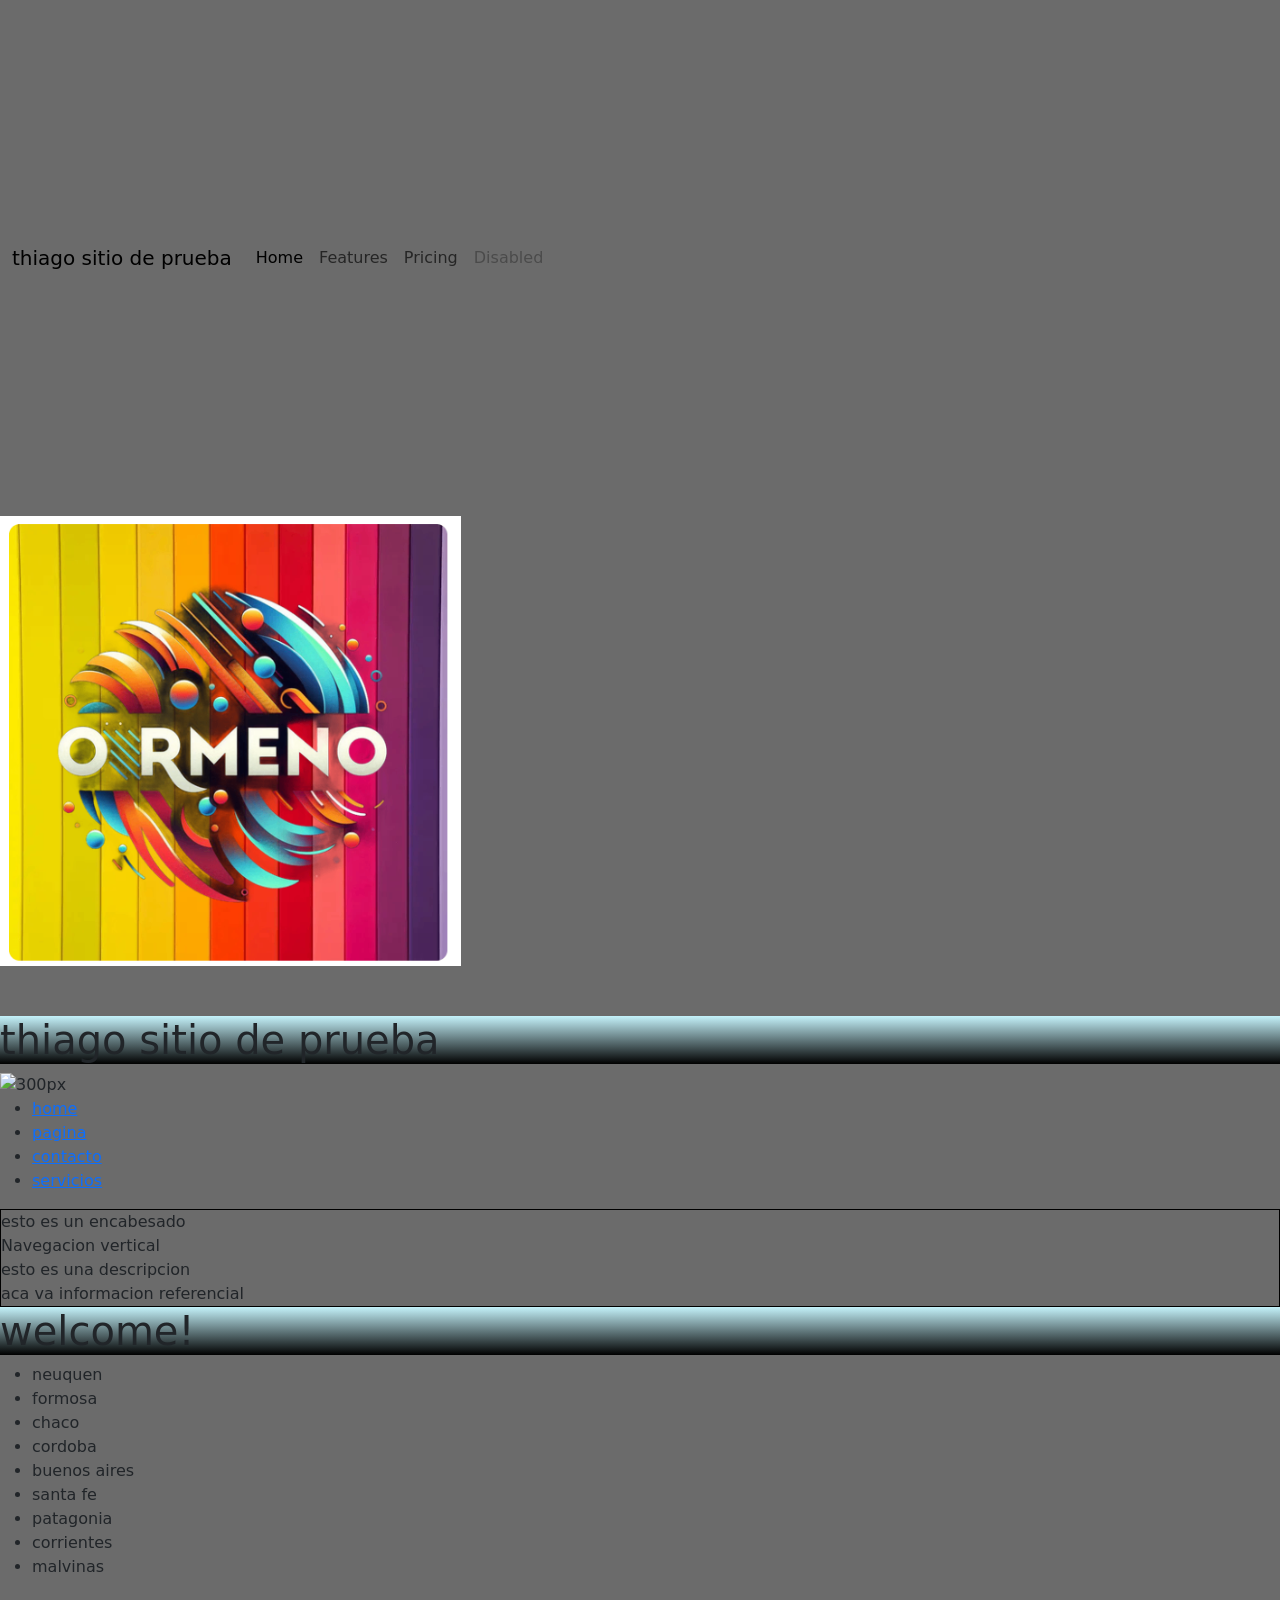
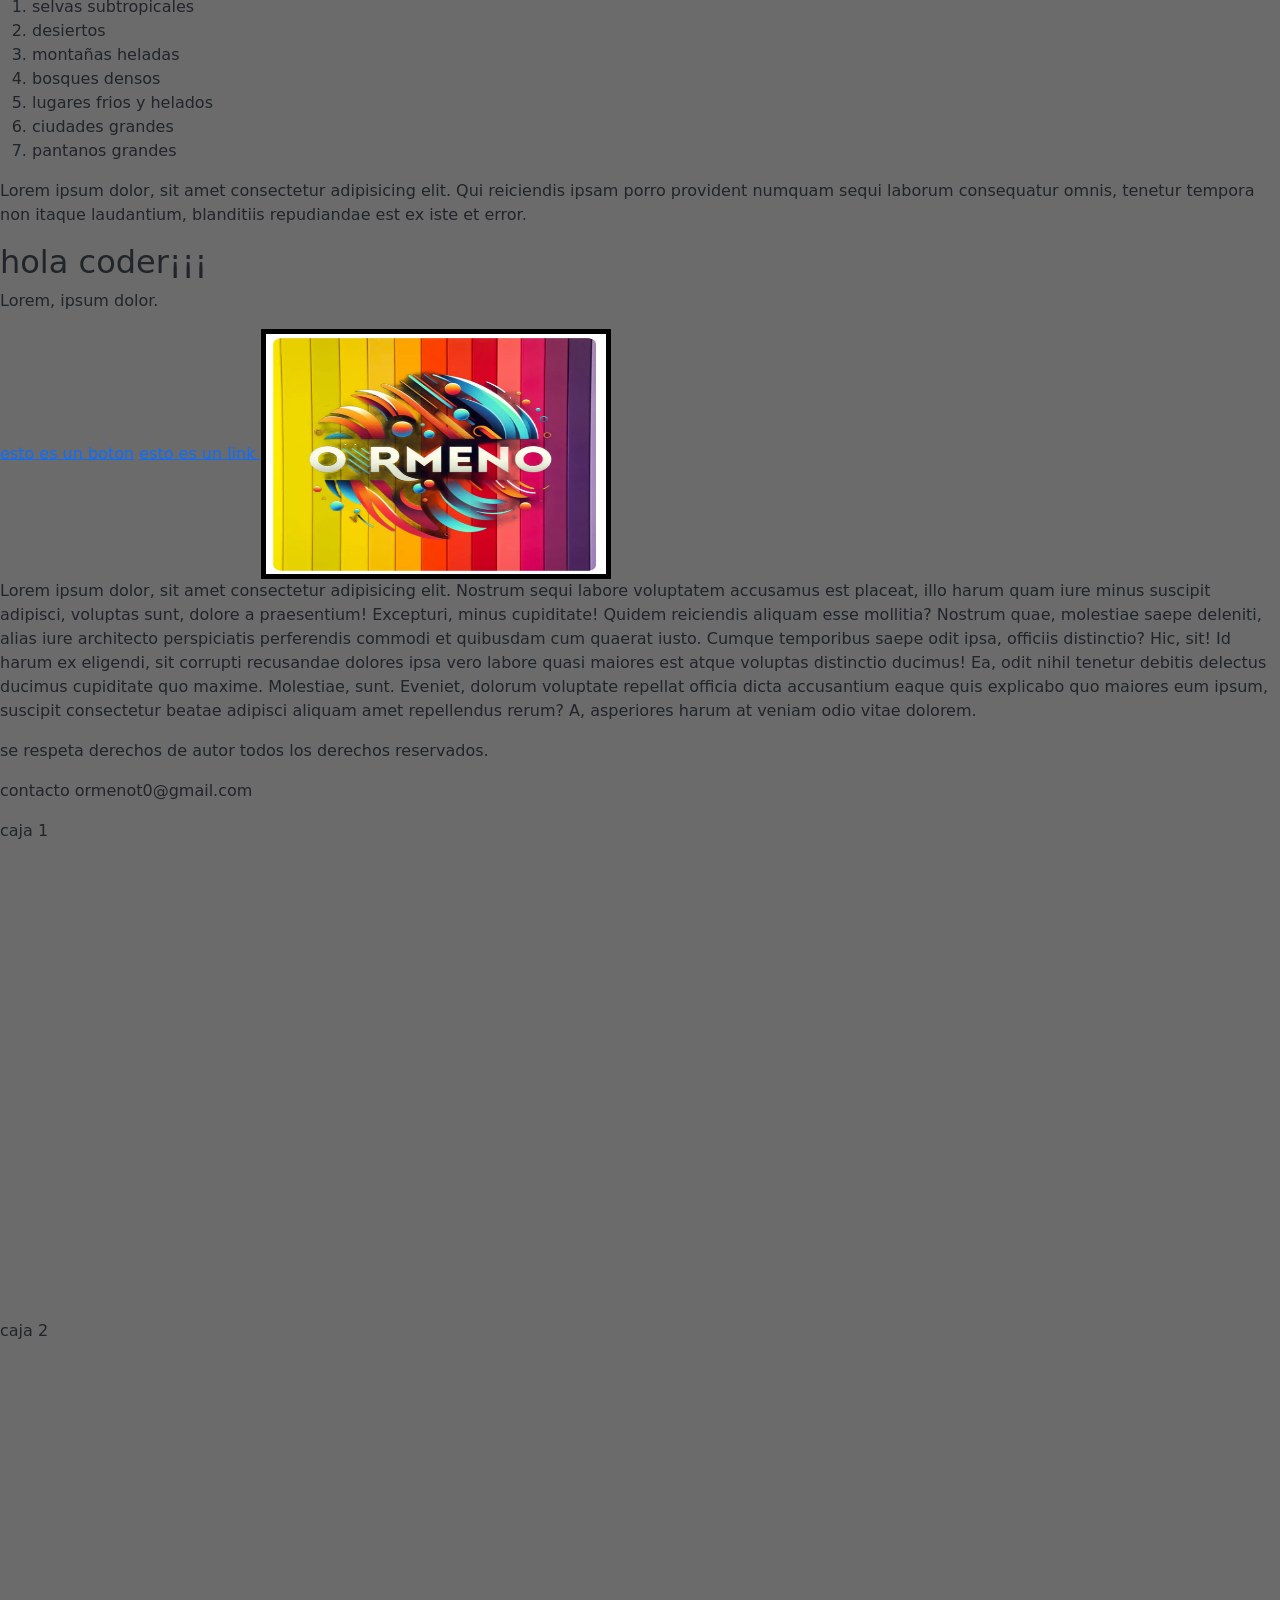
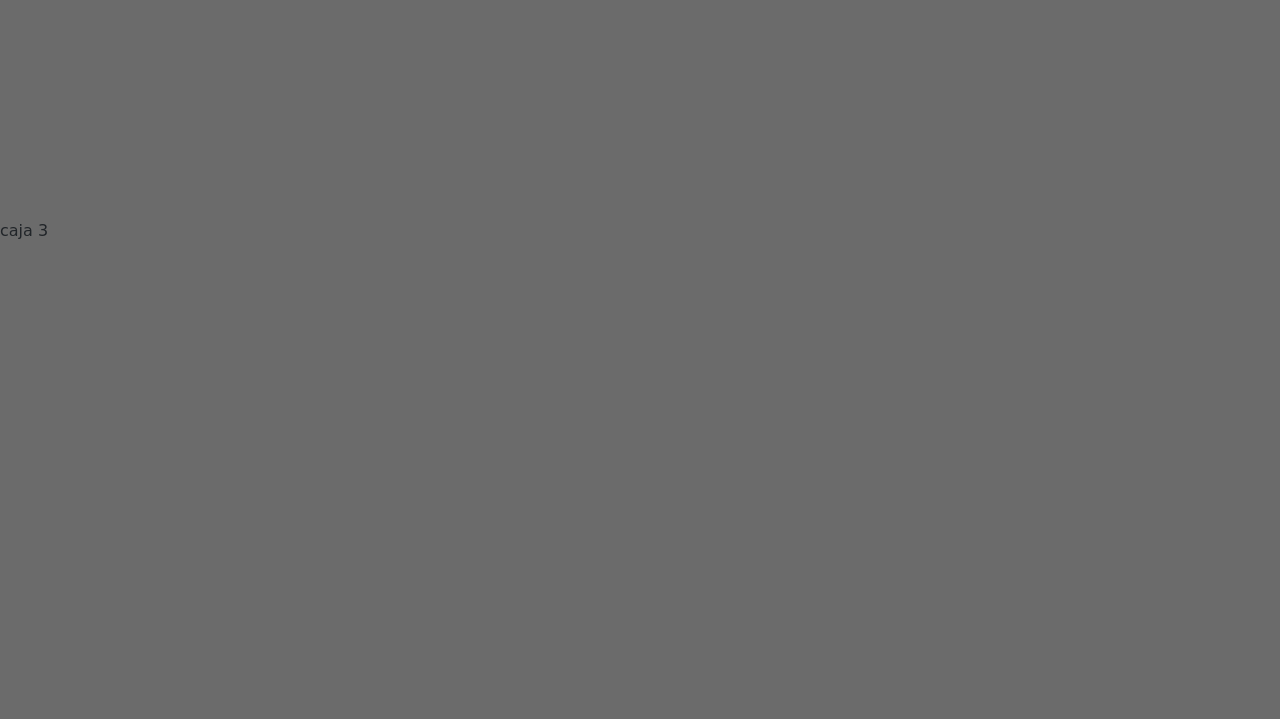
==== commit efa957ba: "Update index.html" ====
--- a/index.html
+++ b/index.html
@@ -118,7 +118,7 @@
     <p>Lorem, ipsum dolor.</p>
     <a class="boton" href="../pages/servicios.html">esto es un boton</a>
     <a href="">esto es un link <link rel="stylesheet" href=""></a>
-    <img class="cuadro" src="/documento/Captura de pantalla 2025-10-21 134407.png" width="350px" height="250px "
+    <img class="cuadro" src="/document/Captura de pantalla 2025-10-21 134407.png" width="350px" height="250px "
    alt="img width border" style="border:5px solid black" border-radius="10px" box-shadow="10px #000" class="borde-negro" 
    width="300">
    <p id="pages">Lorem ipsum dolor, sit amet consectetur adipisicing elit. Nostrum sequi labore voluptatem accusamus est placeat, illo harum quam iure minus suscipit adipisci, voluptas sunt, dolore a praesentium! Excepturi, minus cupiditate!
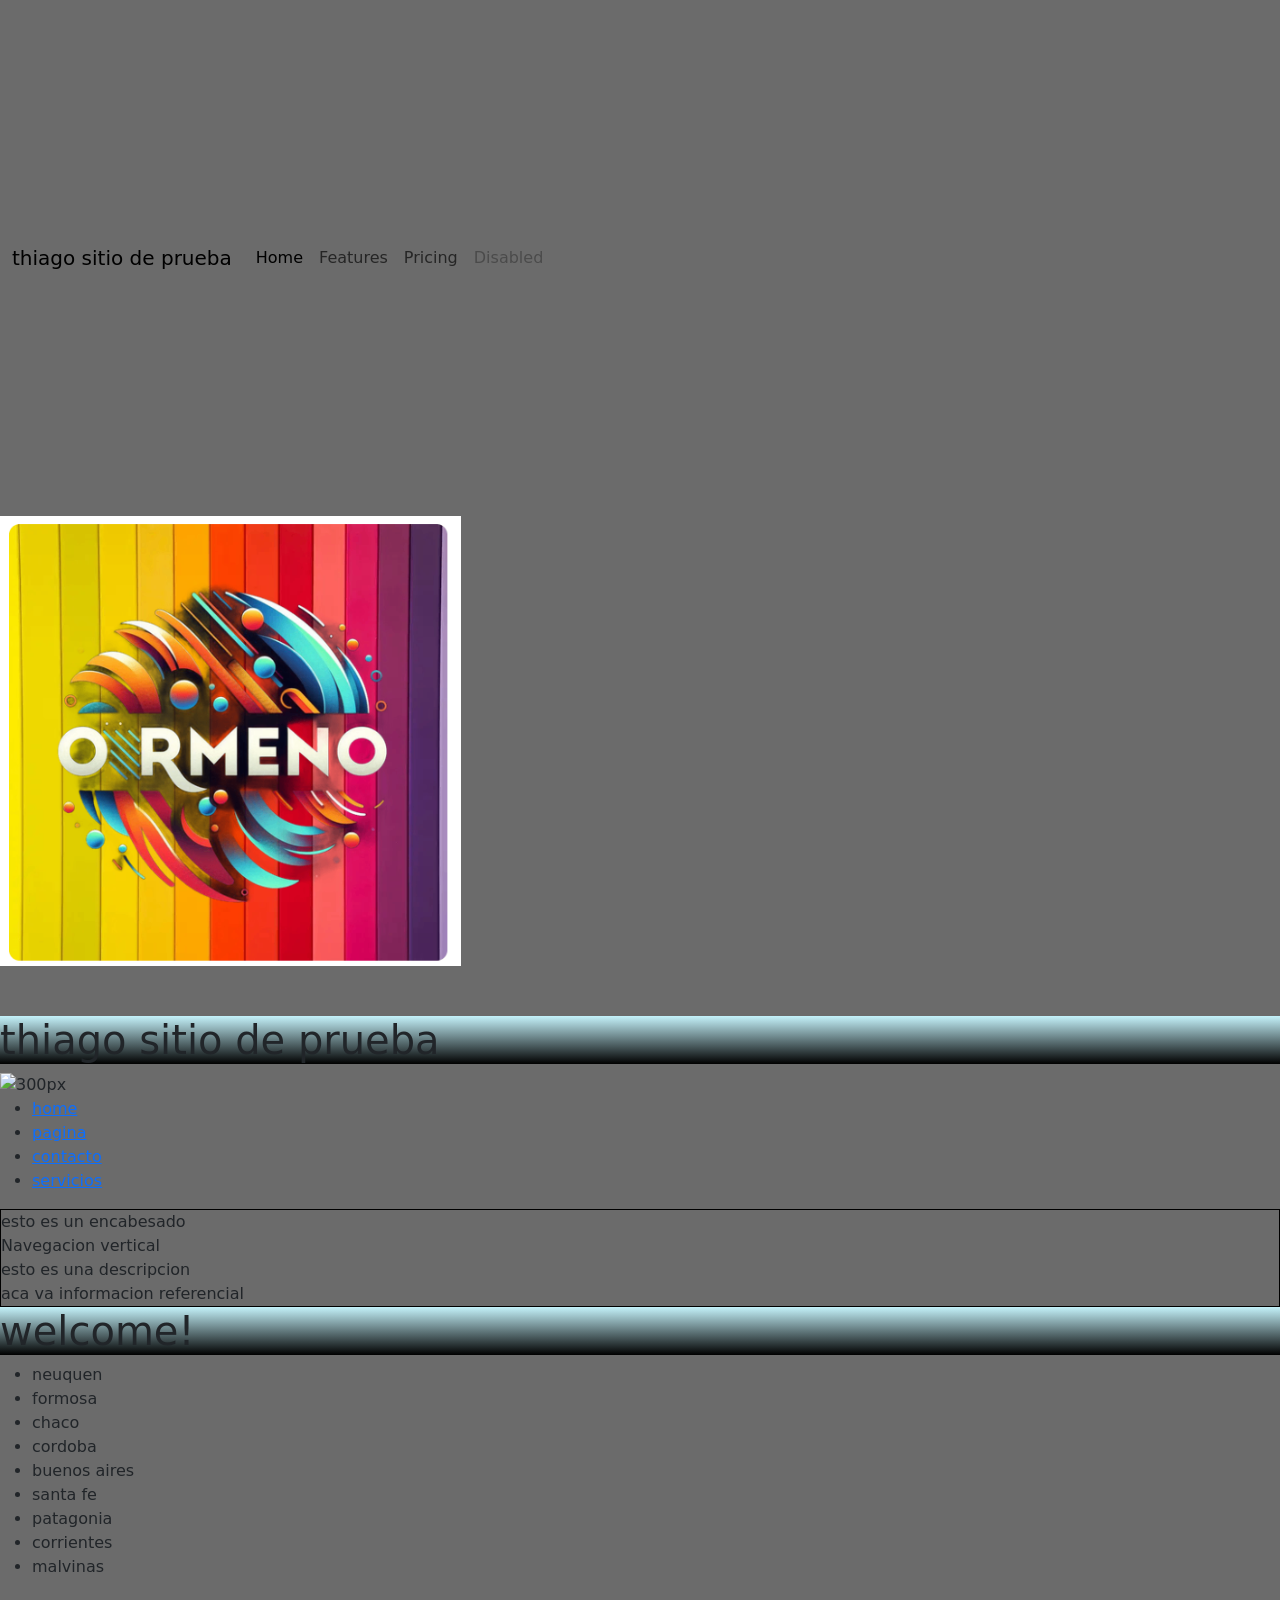
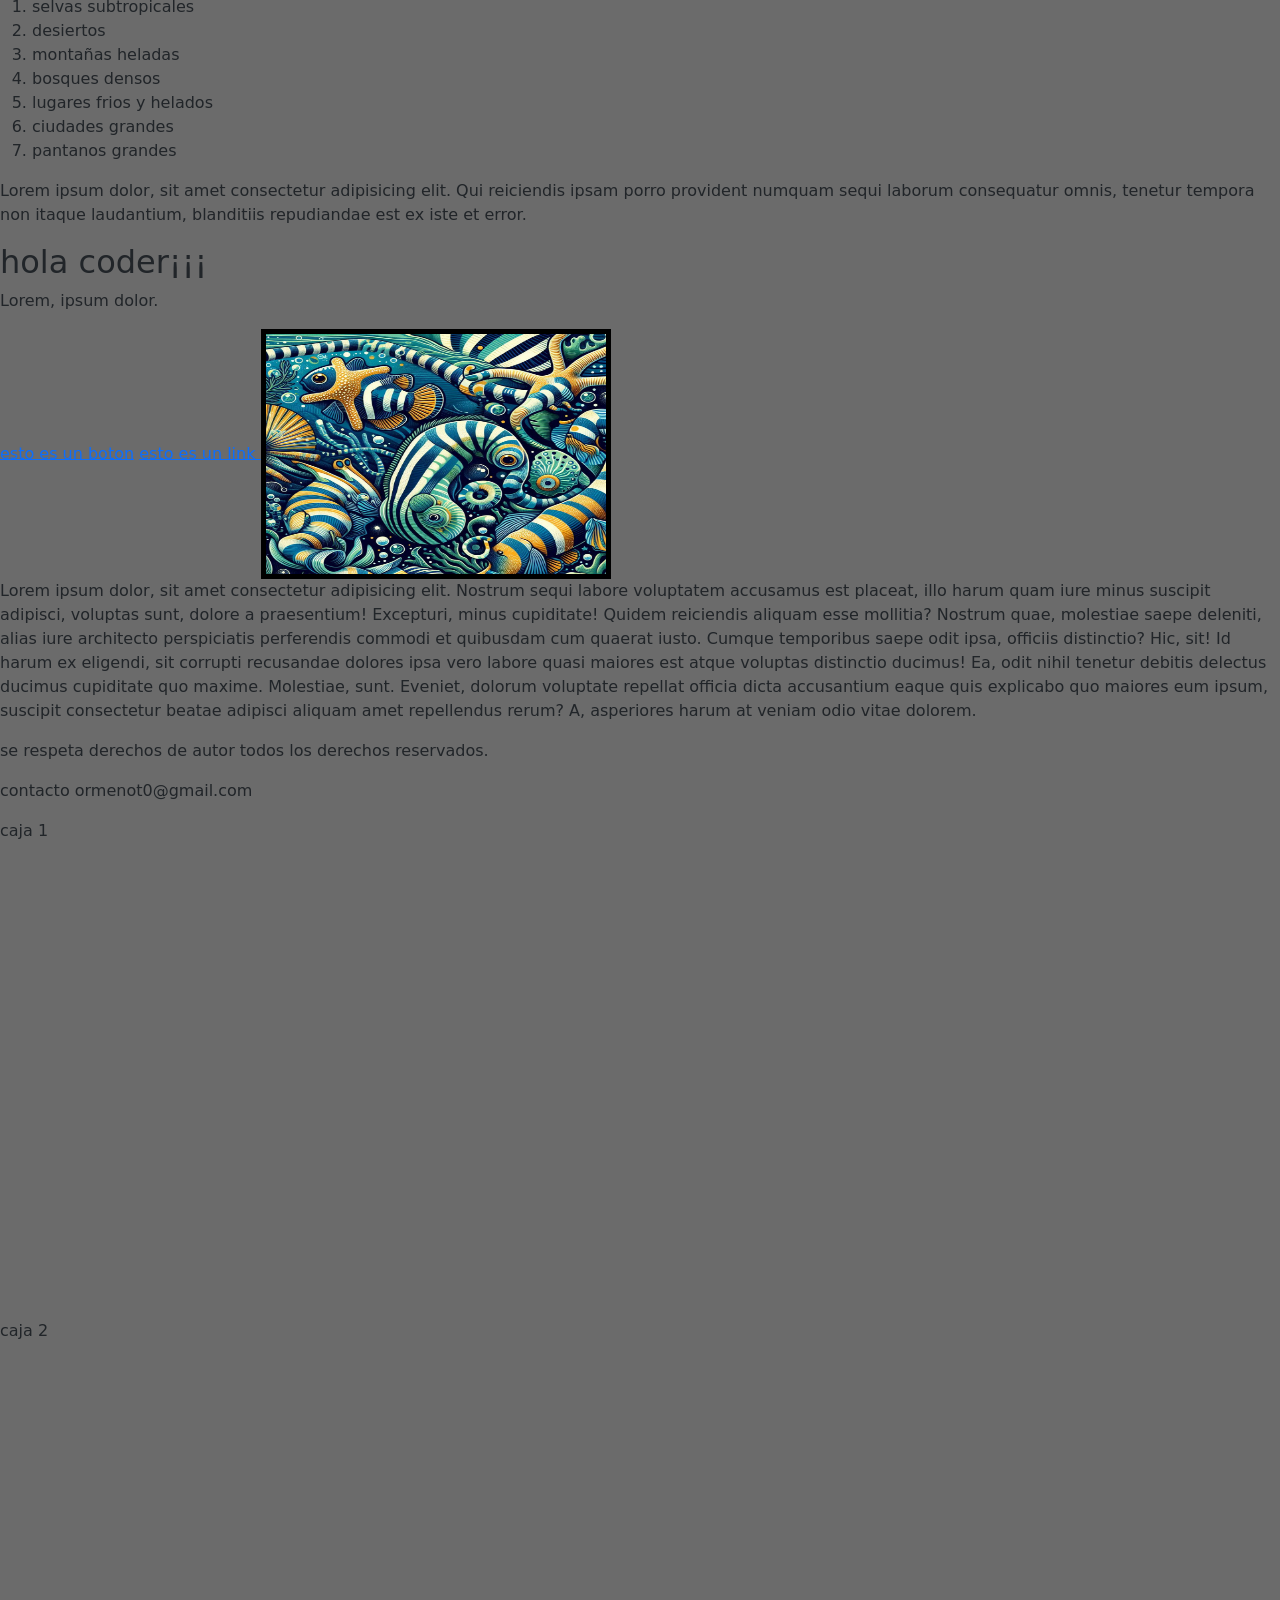
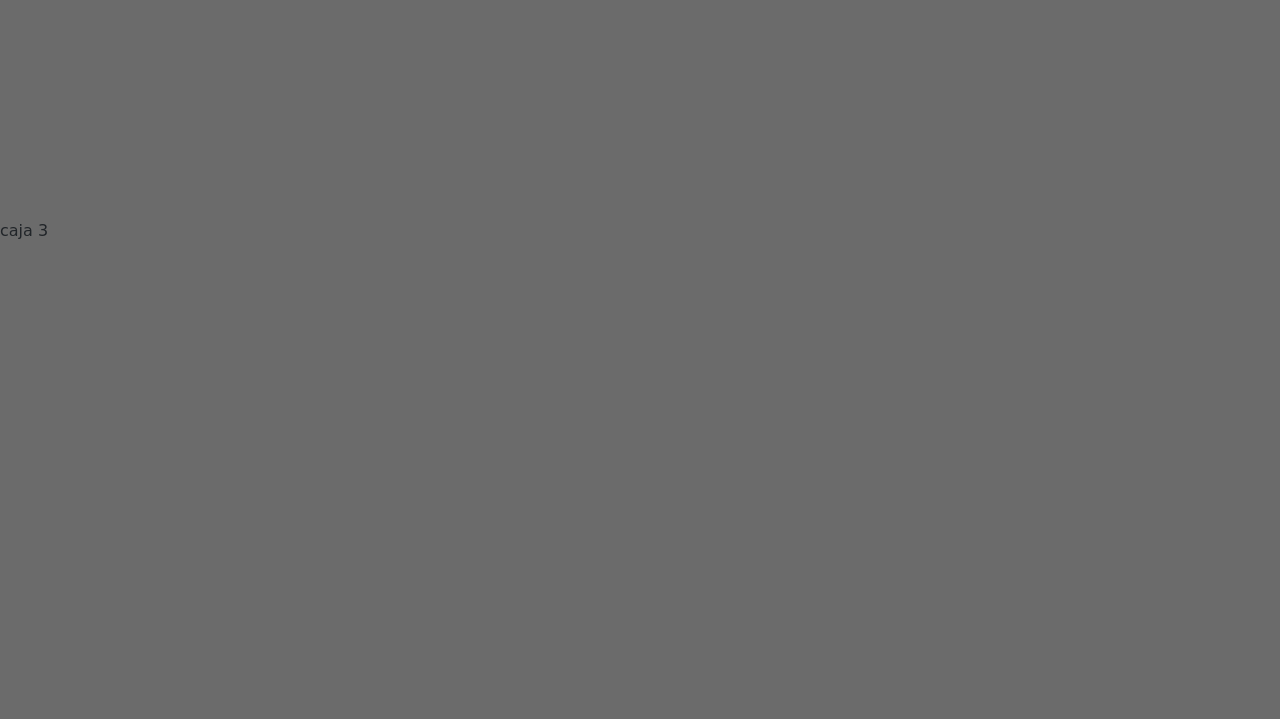
==== commit 4b02059e: "Update index.html" ====
--- a/index.html
+++ b/index.html
@@ -118,7 +118,7 @@
     <p>Lorem, ipsum dolor.</p>
     <a class="boton" href="../pages/servicios.html">esto es un boton</a>
     <a href="">esto es un link <link rel="stylesheet" href=""></a>
-    <img class="cuadro" src="/document/Captura de pantalla 2025-10-21 134407.png" width="350px" height="250px "
+    <img class="cuadro" src="/document/chafaagua.png" width="350px" height="250px "
    alt="img width border" style="border:5px solid black" border-radius="10px" box-shadow="10px #000" class="borde-negro" 
    width="300">
    <p id="pages">Lorem ipsum dolor, sit amet consectetur adipisicing elit. Nostrum sequi labore voluptatem accusamus est placeat, illo harum quam iure minus suscipit adipisci, voluptas sunt, dolore a praesentium! Excepturi, minus cupiditate!
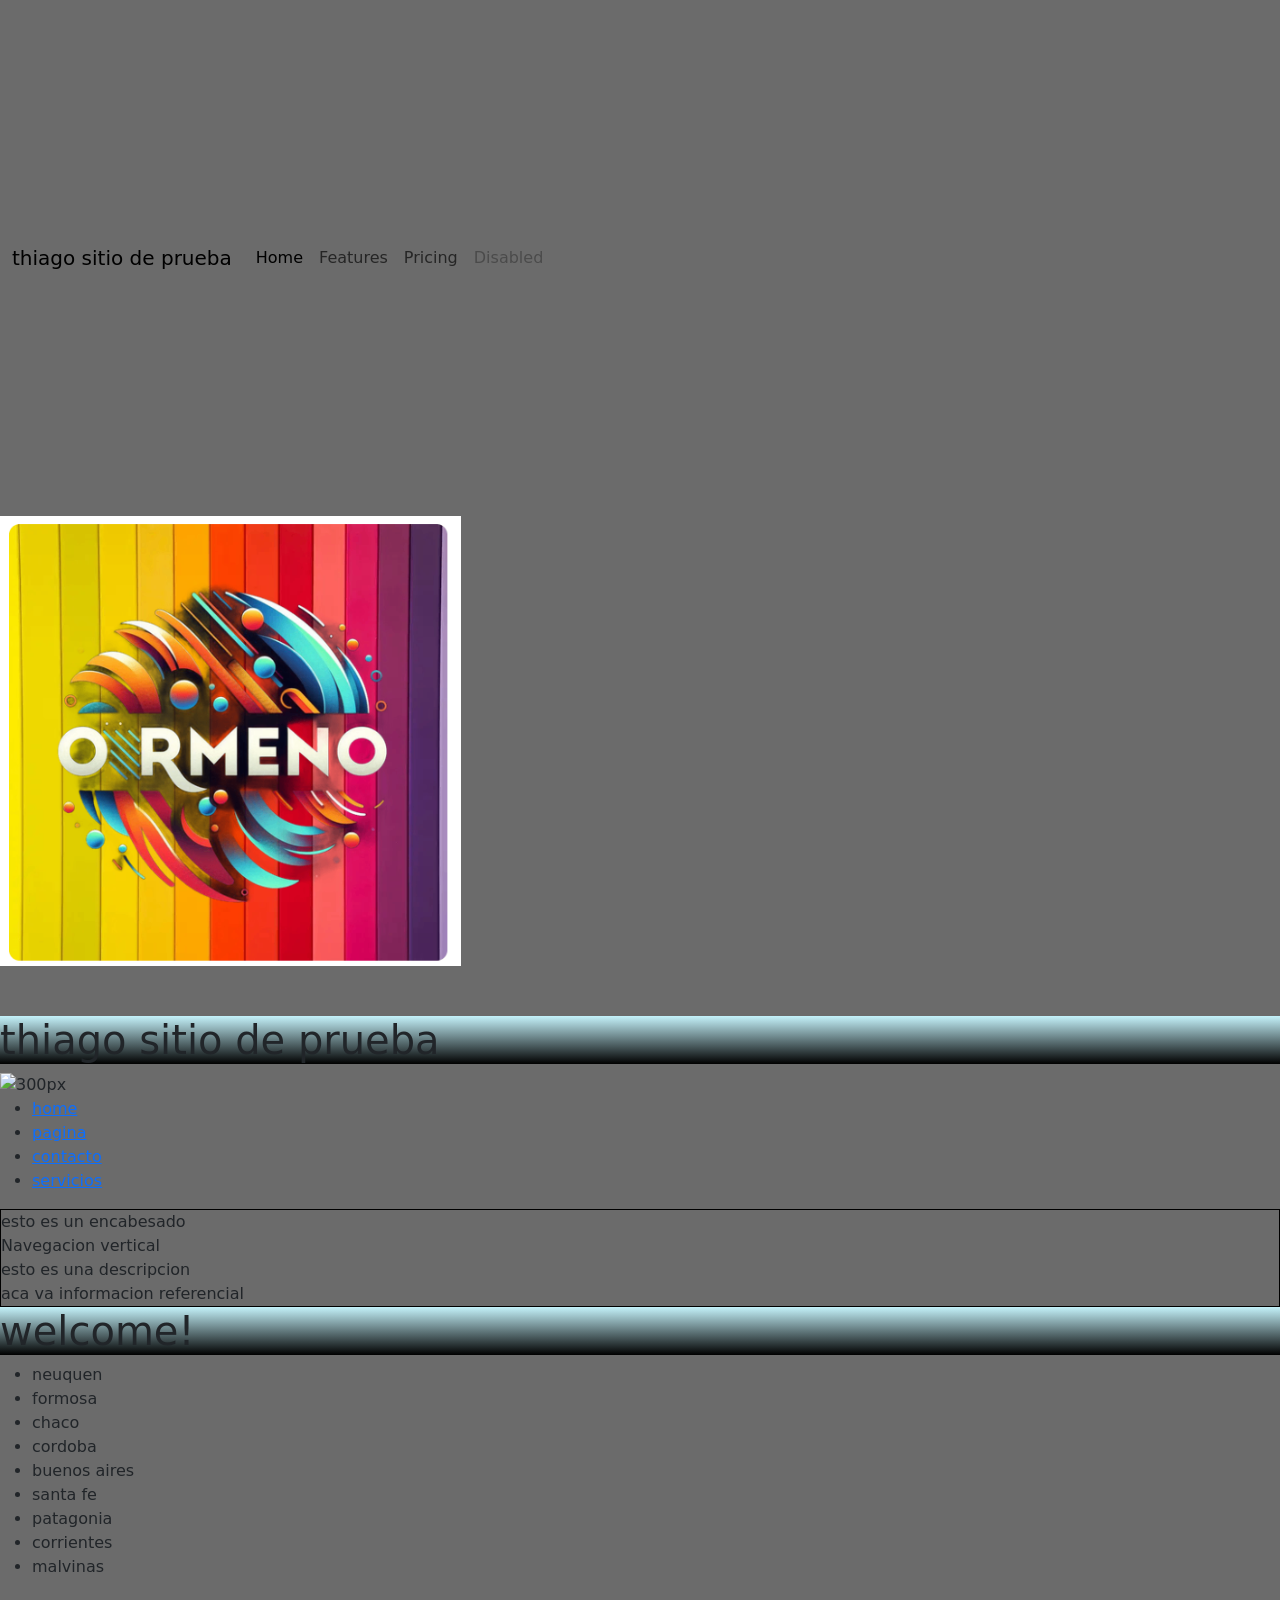
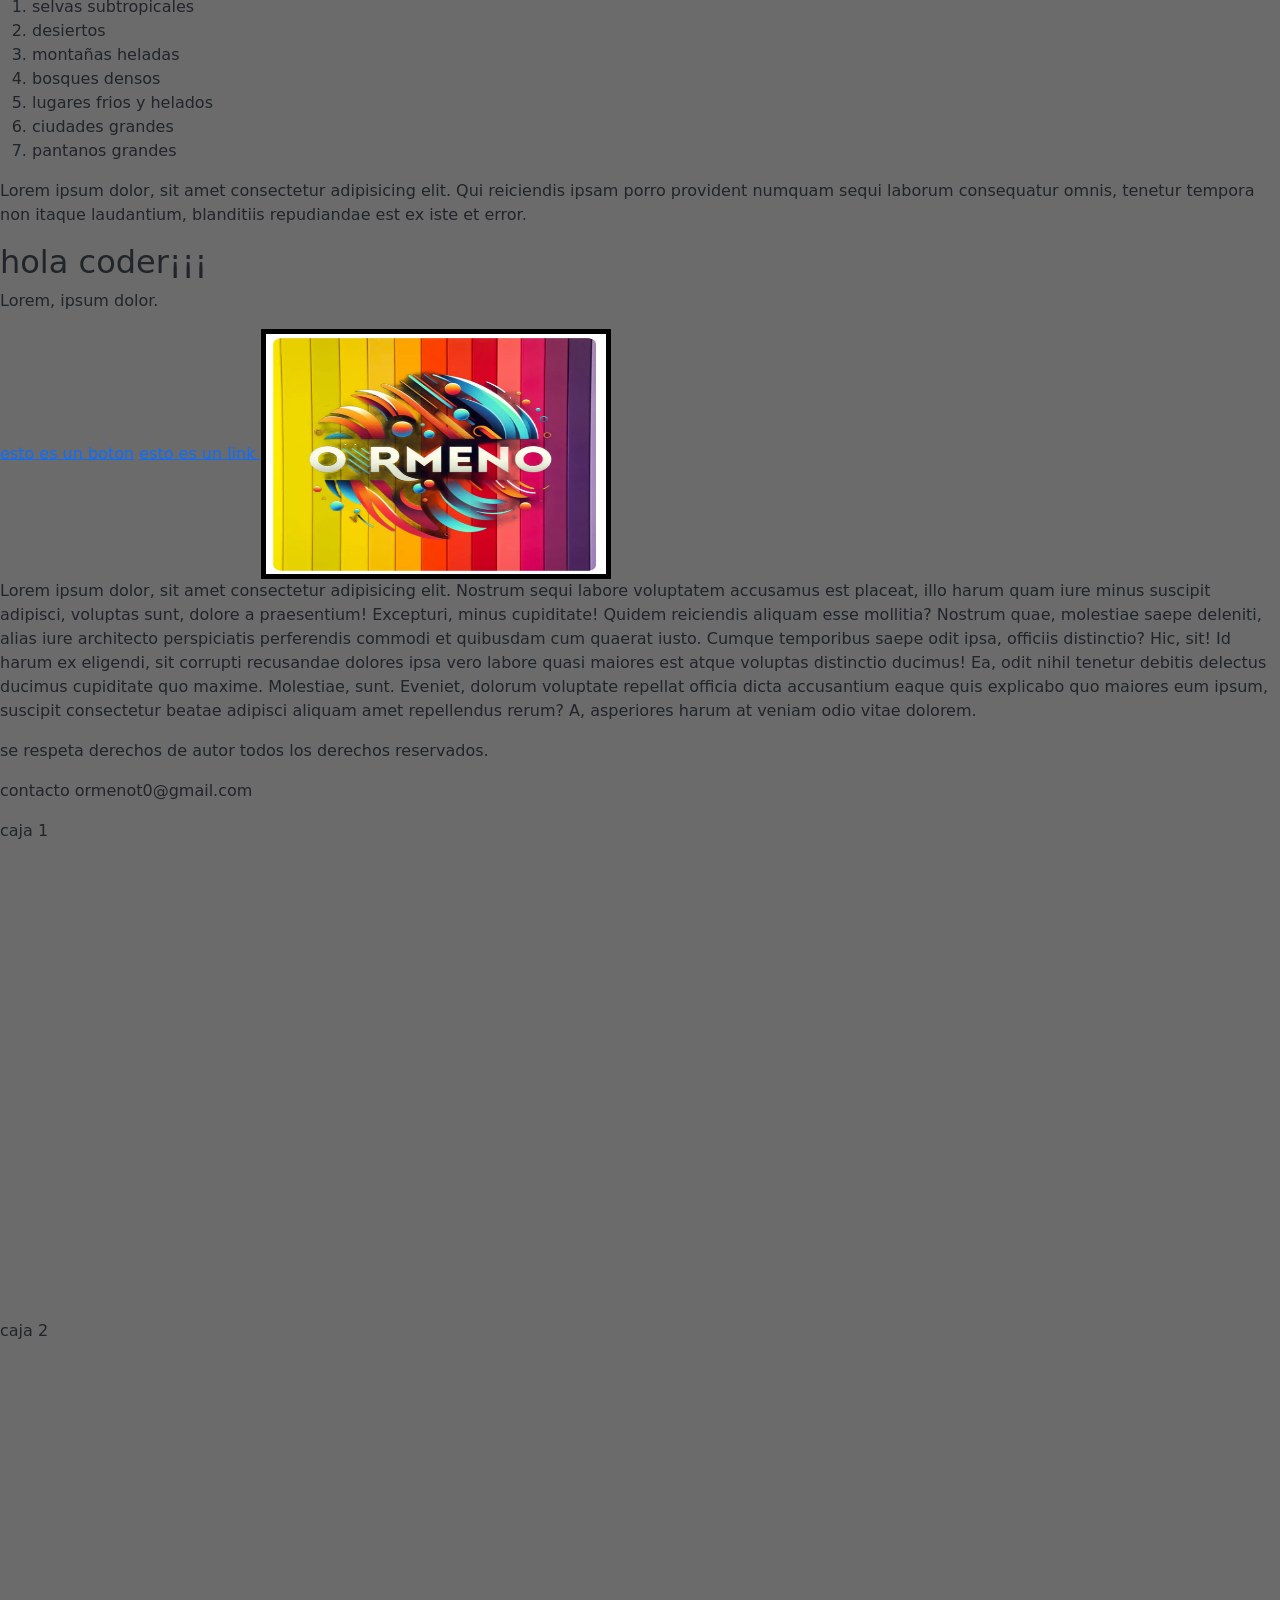
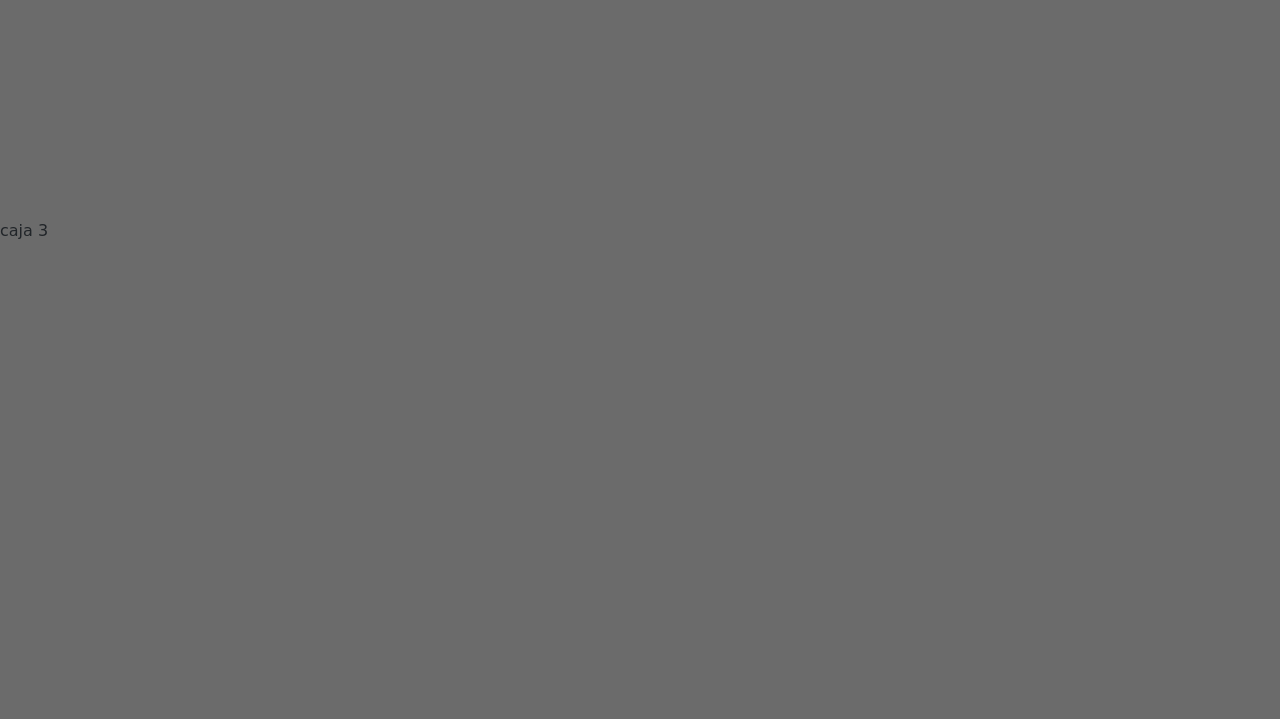
==== commit b4aace1b: "Update index.html" ====
--- a/index.html
+++ b/index.html
@@ -118,7 +118,7 @@
     <p>Lorem, ipsum dolor.</p>
     <a class="boton" href="../pages/servicios.html">esto es un boton</a>
     <a href="">esto es un link <link rel="stylesheet" href=""></a>
-    <img class="cuadro" src="/document/chafaagua.png" width="350px" height="250px "
+    <img class="cuadro" src="/document/Captura de pantalla 2025-10-21 134407.png" width="350px" height="250px "
    alt="img width border" style="border:5px solid black" border-radius="10px" box-shadow="10px #000" class="borde-negro" 
    width="300">
    <p id="pages">Lorem ipsum dolor, sit amet consectetur adipisicing elit. Nostrum sequi labore voluptatem accusamus est placeat, illo harum quam iure minus suscipit adipisci, voluptas sunt, dolore a praesentium! Excepturi, minus cupiditate!
